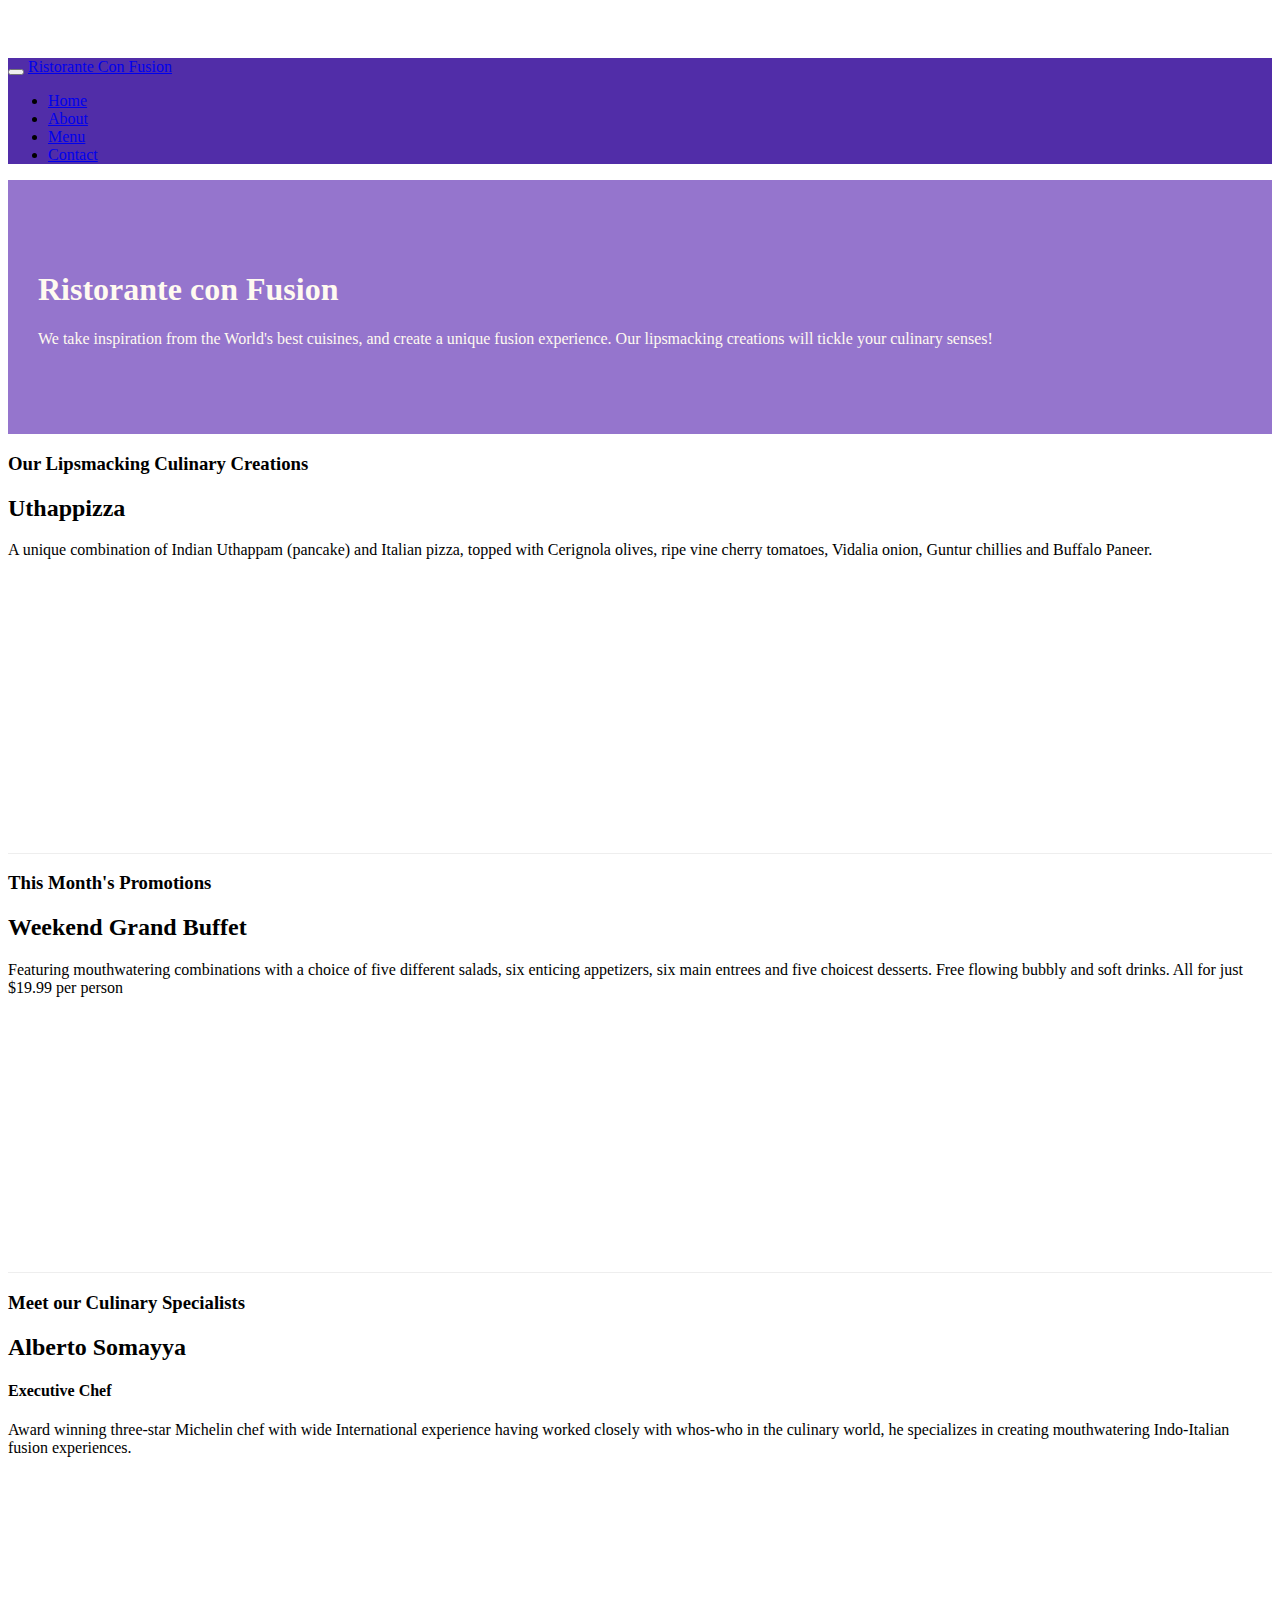
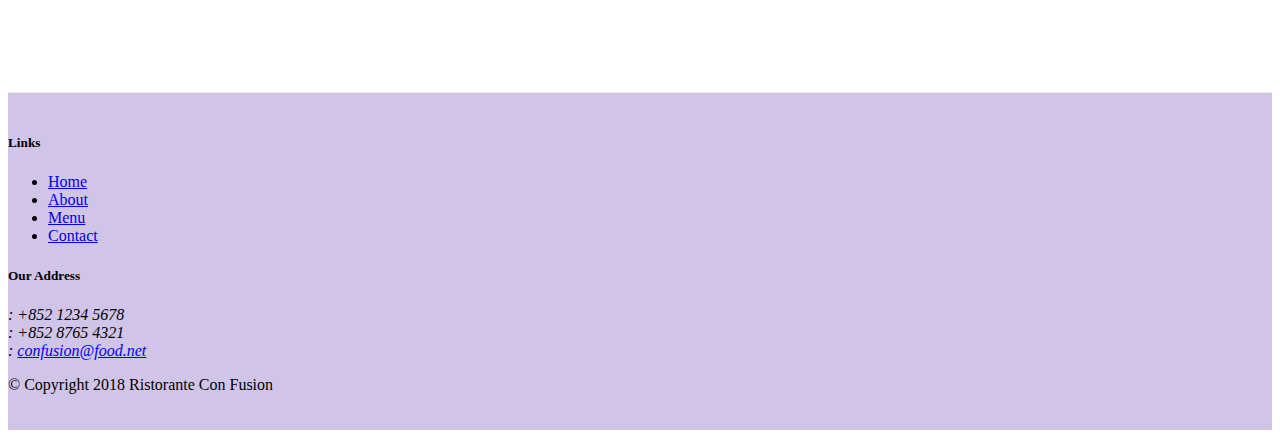
==== index.html @ 801a64b0 "Icon Fonts" ====
<!DOCTYPE html>
<html lang="en">
  <head>
    <!-- Required meta tags always come first -->
    <meta charset="utf-8" />
    <meta
      name="viewport"
      content="width=device-width, initial-scale=1, shrink-to-fit=no"
    />
    <meta http-equiv="x-ua-compatible" content="ie=edge" />

    <!-- Bootstrap CSS -->
    <link
      rel="stylesheet"
      href="node_modules/bootstrap/dist/css/bootstrap.min.css"
    />
    <link rel="stylesheet" href="css/styles.css" />
    <link
      rel="stylesheet"
      href="node_modules/font-awesome/css/font-awesome.min.css"
    />
    <link
      rel="stylesheet"
      href="node_modules/bootstrap-social/bootstrap-social.css"
    />
    <title>Ristorante Con Fusion</title>
  </head>

  <body>
    <nav class="navbar navbar-dark navbar-expand-sm fixed-top">
      <div class="container">
        <button
          class="navbar-toggler"
          type="button"
          data-toggle="collapse"
          data-target="#Navbar"
        >
          <span class="navbar-toggler-icon"></span>
        </button>
        <a class="navbar-brand" href="#">Ristorante Con Fusion</a>
        <div class="collapse navbar-collapse" id="Navbar">
          <ul class="navbar-nav mr-auto">
            <li class="nav-item active">
              <a class="nav-link" href="#">
                <span class="fa fa-home fa-lg"></span> Home
              </a>
            </li>
            <li class="nav-item">
              <a class="nav-link" href="./aboutus.html">
                <span class="fa fa-info fa-lg"></span> About
              </a>
            </li>
            <li class="nav-item">
              <a class="nav-link" href="#">
                <span class="fa fa-list fa-lg"></span> Menu
              </a>
            </li>
            <li class="nav-item">
              <a class="nav-link" href="#">
                <span class="fa fa-address-card fa-lg"></span> Contact
              </a>
            </li>
          </ul>
        </div>
      </div>
    </nav>
    <header class="jumbotron">
      <div class="container">
        <div class="row row-header">
          <div class="col-12 col-sm-6">
            <h1>Ristorante con Fusion</h1>
            <p>
              We take inspiration from the World's best cuisines, and create a
              unique fusion experience. Our lipsmacking creations will tickle
              your culinary senses!
            </p>
          </div>
          <div class="col-12 col-sm-6"></div>
        </div>
      </div>
    </header>

    <div class="container">
      <div class="row row-content align-items-center">
        <div class="col-12 col-sm-4 order-sm-last col-md-3">
          <h3>Our Lipsmacking Culinary Creations</h3>
        </div>
        <div class="col col-sm order-sm-first col-md">
          <h2>Uthappizza</h2>
          <p>
            A unique combination of Indian Uthappam (pancake) and Italian pizza,
            topped with Cerignola olives, ripe vine cherry tomatoes, Vidalia
            onion, Guntur chillies and Buffalo Paneer.
          </p>
        </div>
      </div>

      <div class="row row-content align-items-center">
        <div class="col-12 col-sm-4 col-md-3">
          <h3>This Month's Promotions</h3>
        </div>
        <div class="col col-sm col-md">
          <h2>Weekend Grand Buffet</h2>
          <p>
            Featuring mouthwatering combinations with a choice of five different
            salads, six enticing appetizers, six main entrees and five choicest
            desserts. Free flowing bubbly and soft drinks. All for just $19.99
            per person
          </p>
        </div>
      </div>

      <div class="row row-content align-items-center">
        <div class="col-12 col-sm-4 order-sm-last col-md-3">
          <h3>Meet our Culinary Specialists</h3>
        </div>
        <div class="col col-sm order-sm-first col-md">
          <h2>Alberto Somayya</h2>
          <h4>Executive Chef</h4>
          <p>
            Award winning three-star Michelin chef with wide International
            experience having worked closely with whos-who in the culinary
            world, he specializes in creating mouthwatering Indo-Italian fusion
            experiences.
          </p>
        </div>
      </div>
    </div>

    <footer class="footer">
      <div class="container">
        <div class="row">
          <div class="col-4 offset-1 col-sm-2">
            <h5>Links</h5>
            <ul class="list-unstyled">
              <li><a href="#">Home</a></li>
              <li><a href="./aboutus.html">About</a></li>
              <li><a href="#">Menu</a></li>
              <li><a href="#">Contact</a></li>
            </ul>
          </div>
          <div class="col-7 col-sm-5">
            <h5>Our Address</h5>
            <address>
              <i class="fa fa-phone fa-lg"></i>: +852 1234 5678<br />
              <i class="fa fa-fax fa-lg"></i>: +852 8765 4321<br />
              <i class="fa fa-envelope fa-lg"></i>:
              <a href="mailto:confusion@food.net">confusion@food.net</a>
            </address>
          </div>
          <div class="col-12 col-sm-4 align-self-center">
            <div class="text-center">
              <a
                class="btn btn-social-icon btn-google"
                href="http://google.com/+"
              >
                <i class="fa fa-google-plus"></i>
              </a>
              <a
                class="btn btn-social-icon btn-facebook"
                href="http://www.facebook.com/profile.php?id="
              >
                <i class="fa fa-facebook"></i>
              </a>
              <a
                class="btn btn-social-icon btn-linkedin"
                href="http://www.linkedin.com/in/"
              >
                <i class="fa fa-linkedin"></i>
              </a>
              <a
                class="btn btn-social-icon btn-twitter"
                href="http://twitter.com/"
              >
                <i class="fa fa-twitter"></i>
              </a>
              <a
                class="btn btn-social-icon btn-google"
                href="http://youtube.com/"
              >
                <i class="fa fa-youtube"></i>
              </a>
              <a class="btn btn-social-icon" href="mailto:">
                <i class="fa fa-envelope-o"></i>
              </a>
            </div>
          </div>
        </div>
        <div class="row justify-content-center">
          <div class="col-auto">
            <p>© Copyright 2018 Ristorante Con Fusion</p>
          </div>
        </div>
      </div>
    </footer>
    <!-- jQuery first, then Popper.js, then Bootstrap JS. -->
    <script src="node_modules/jquery/dist/jquery.slim.min.js"></script>
    <script src="node_modules/popper.js/dist/umd/popper.min.js"></script>
    <script src="node_modules/bootstrap/dist/js/bootstrap.min.js"></script>
  </body>
</html>
---- css/styles.css ----
.row-header {
  margin: 0px auto;
  padding: 0px auto;
}

.row-content {
  margin: 0px auto;
  padding: 0px auto;
  border-bottom: 1px ridge;
  min-height: 400px;
}

.footer {
  background-color: #d1c4e9;
  margin: 0px auto;
  padding: 20px 0px;
}

.jumbotron {
  padding: 70px 30px;
  margin: 0px auto;
  background-color: #9575cd;
  color: floralwhite;
}

.address {
  font-size: 80%;
  margin: 0px;
  color: black;
}

body {
  padding: 50px 0px 0px 0px;
  z-index: 0;
}

.navbar-dark {
  background-color: #512da8;
}
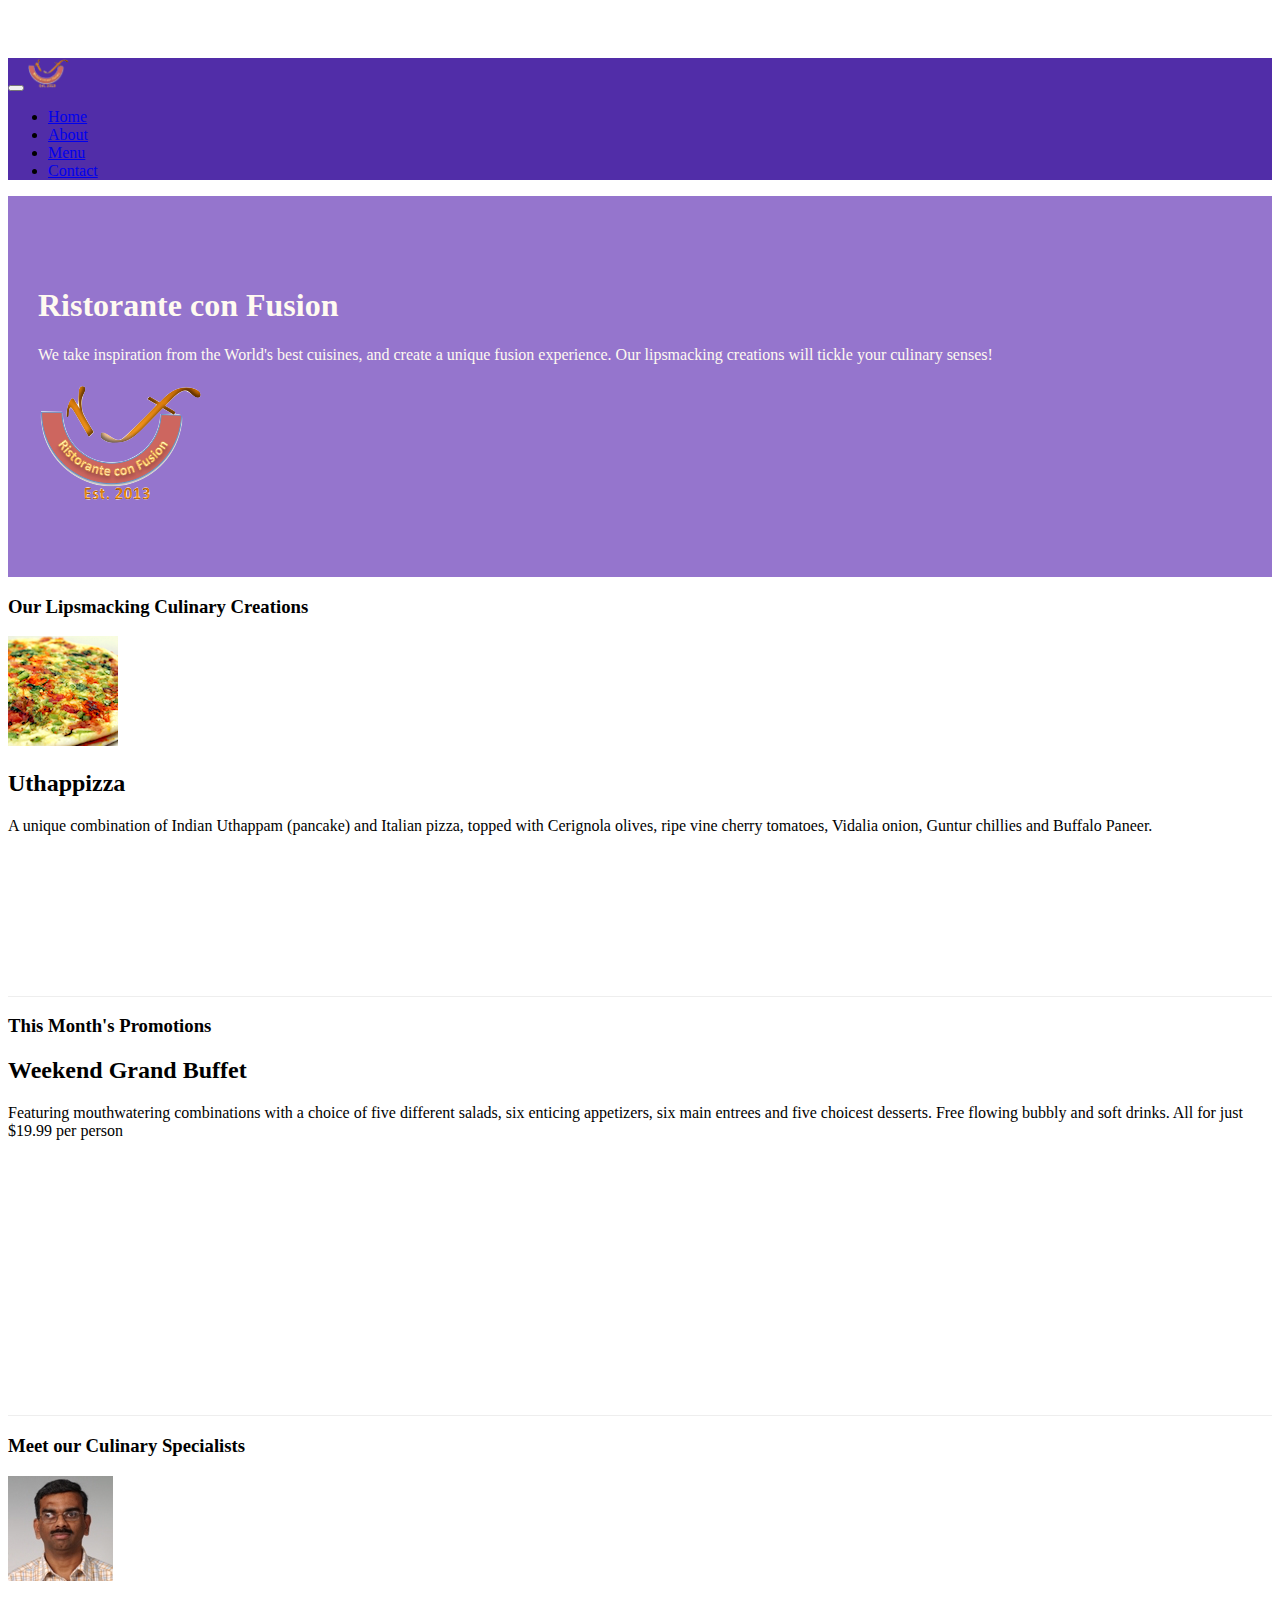
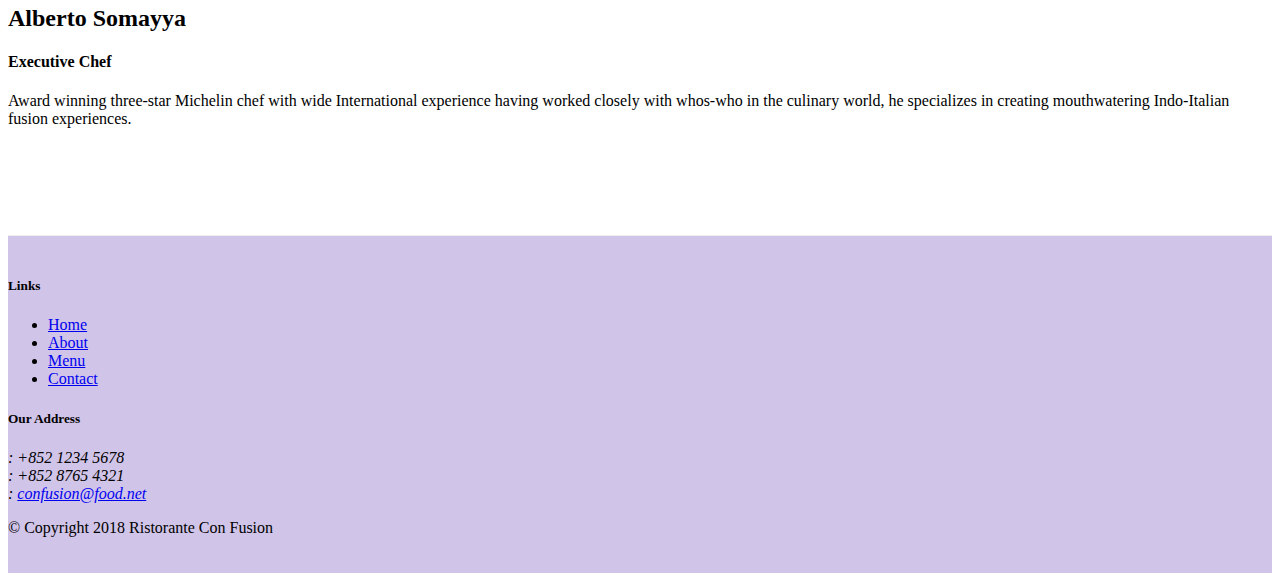
==== commit 6af816b3: "Images and Media." ====
--- a/index.html
+++ b/index.html
@@ -37,7 +37,9 @@
         >
           <span class="navbar-toggler-icon"></span>
         </button>
-        <a class="navbar-brand" href="#">Ristorante Con Fusion</a>
+        <a class="navbar-brand mr-auto" href="#">
+          <img src="img/logo.png" height="30" width="41" />
+        </a>
         <div class="collapse navbar-collapse" id="Navbar">
           <ul class="navbar-nav mr-auto">
             <li class="nav-item active">
@@ -56,7 +58,7 @@
               </a>
             </li>
             <li class="nav-item">
-              <a class="nav-link" href="#">
+              <a class="nav-link" href="./contactus.html">
                 <span class="fa fa-address-card fa-lg"></span> Contact
               </a>
             </li>
@@ -75,7 +77,9 @@
               your culinary senses!
             </p>
           </div>
-          <div class="col-12 col-sm-6"></div>
+          <div class="col-12 col-sm align-self-center">
+            <img src="img/logo.png" class="img-fluid" />
+          </div>
         </div>
       </div>
     </header>
@@ -86,12 +90,21 @@
           <h3>Our Lipsmacking Culinary Creations</h3>
         </div>
         <div class="col col-sm order-sm-first col-md">
-          <h2>Uthappizza</h2>
-          <p>
-            A unique combination of Indian Uthappam (pancake) and Italian pizza,
-            topped with Cerignola olives, ripe vine cherry tomatoes, Vidalia
-            onion, Guntur chillies and Buffalo Paneer.
-          </p>
+          <div class="media">
+            <img
+              class="d-flex mr-3 img-thumbnail align-self-center"
+              src="img/uthappizza.png"
+              alt="Uthappizza"
+            />
+            <div class="media-body">
+              <h2 class="mt-0">Uthappizza</h2>
+              <p class="d-none d-sm-block">
+                A unique combination of Indian Uthappam (pancake) and Italian
+                pizza, topped with Cerignola olives, ripe vine cherry tomatoes,
+                Vidalia onion, Guntur chillies and Buffalo Paneer.
+              </p>
+            </div>
+          </div>
         </div>
       </div>
 
@@ -115,14 +128,23 @@
           <h3>Meet our Culinary Specialists</h3>
         </div>
         <div class="col col-sm order-sm-first col-md">
-          <h2>Alberto Somayya</h2>
-          <h4>Executive Chef</h4>
-          <p>
-            Award winning three-star Michelin chef with wide International
-            experience having worked closely with whos-who in the culinary
-            world, he specializes in creating mouthwatering Indo-Italian fusion
-            experiences.
-          </p>
+          <div class="media">
+            <img
+              class="d-flex mr-3 img-thumbnail align-self-center"
+              src="img/alberto.png"
+              alt="Alberto Somayya"
+            />
+            <div class="media-body">
+              <h2 class="mt-0">Alberto Somayya</h2>
+              <h4>Executive Chef</h4>
+              <p class="d-none d-sm-block">
+                Award winning three-star Michelin chef with wide International
+                experience having worked closely with whos-who in the culinary
+                world, he specializes in creating mouthwatering Indo-Italian
+                fusion experiences.
+              </p>
+            </div>
+          </div>
         </div>
       </div>
     </div>
@@ -133,10 +155,10 @@
           <div class="col-4 offset-1 col-sm-2">
             <h5>Links</h5>
             <ul class="list-unstyled">
-              <li><a href="#">Home</a></li>
+              <li><a href="index.html">Home</a></li>
               <li><a href="./aboutus.html">About</a></li>
               <li><a href="#">Menu</a></li>
-              <li><a href="#">Contact</a></li>
+              <li><a href="./contactus.html">Contact</a></li>
             </ul>
           </div>
           <div class="col-7 col-sm-5">
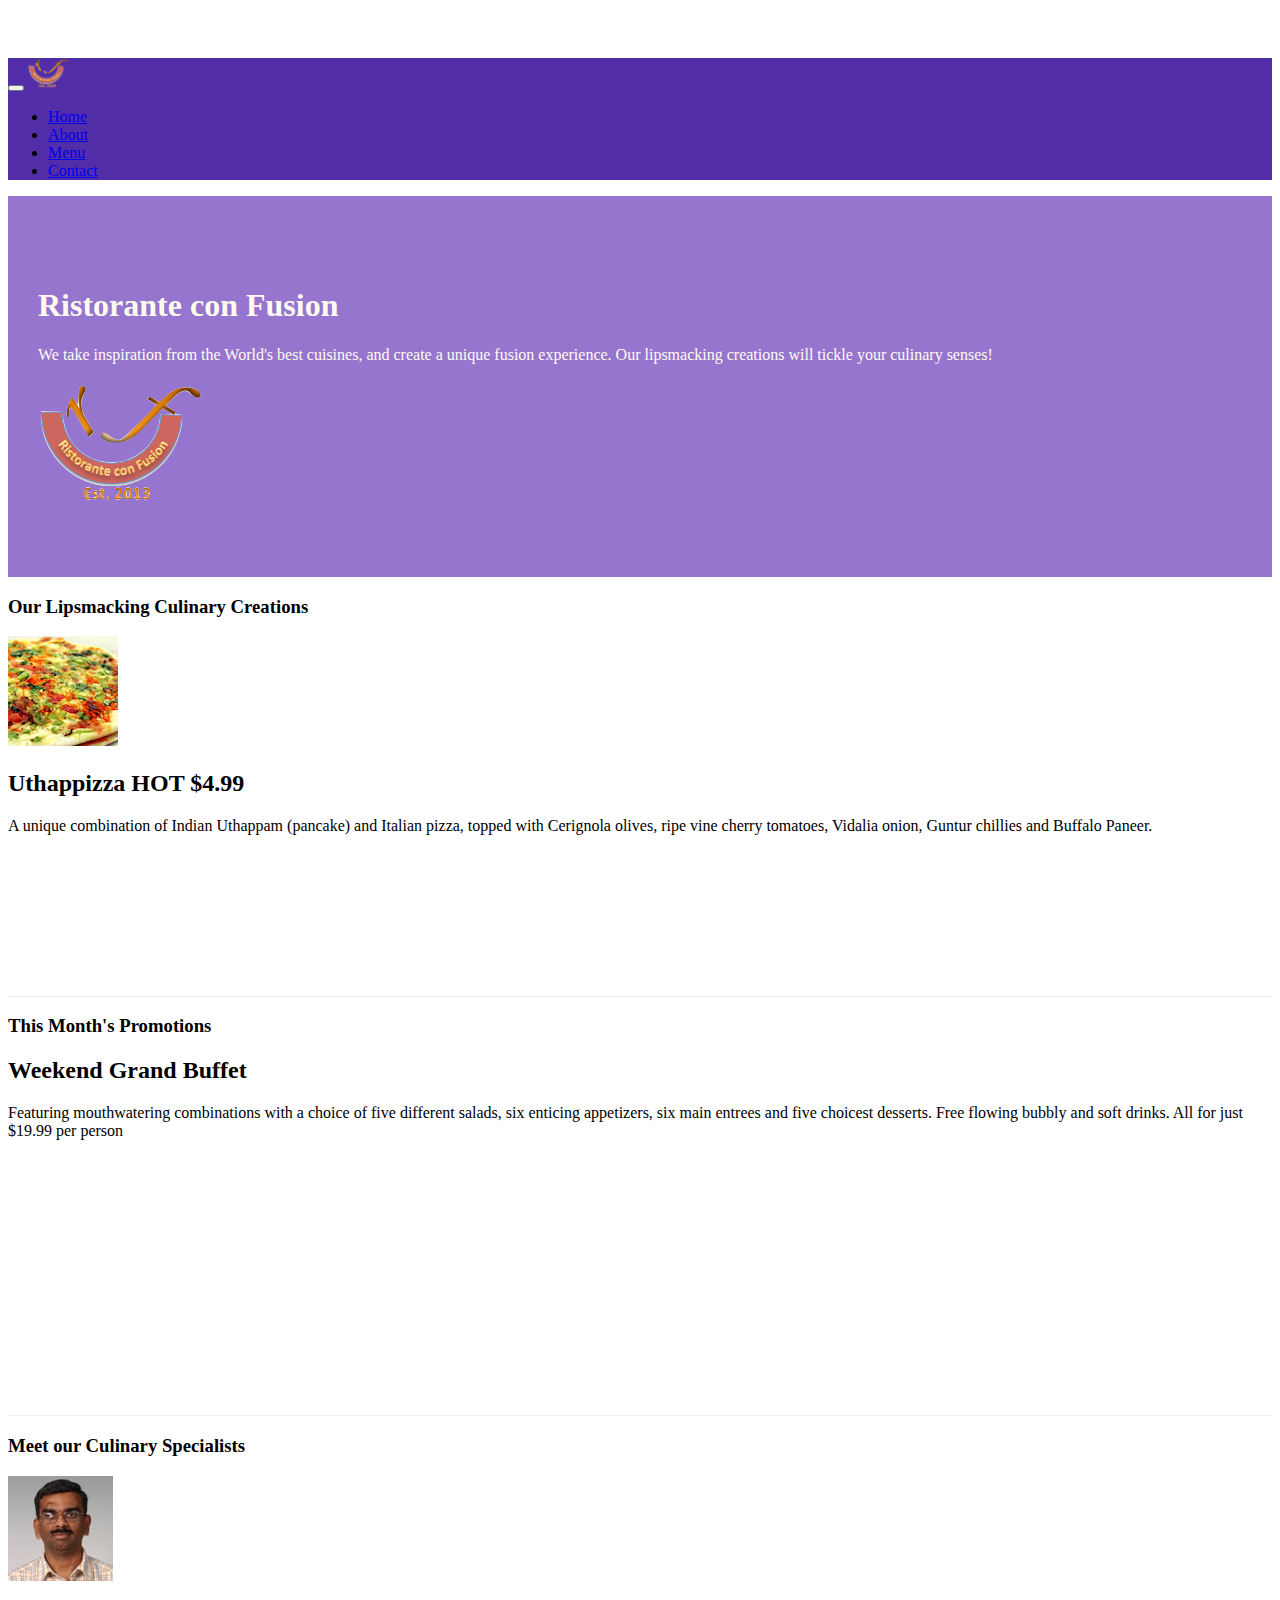
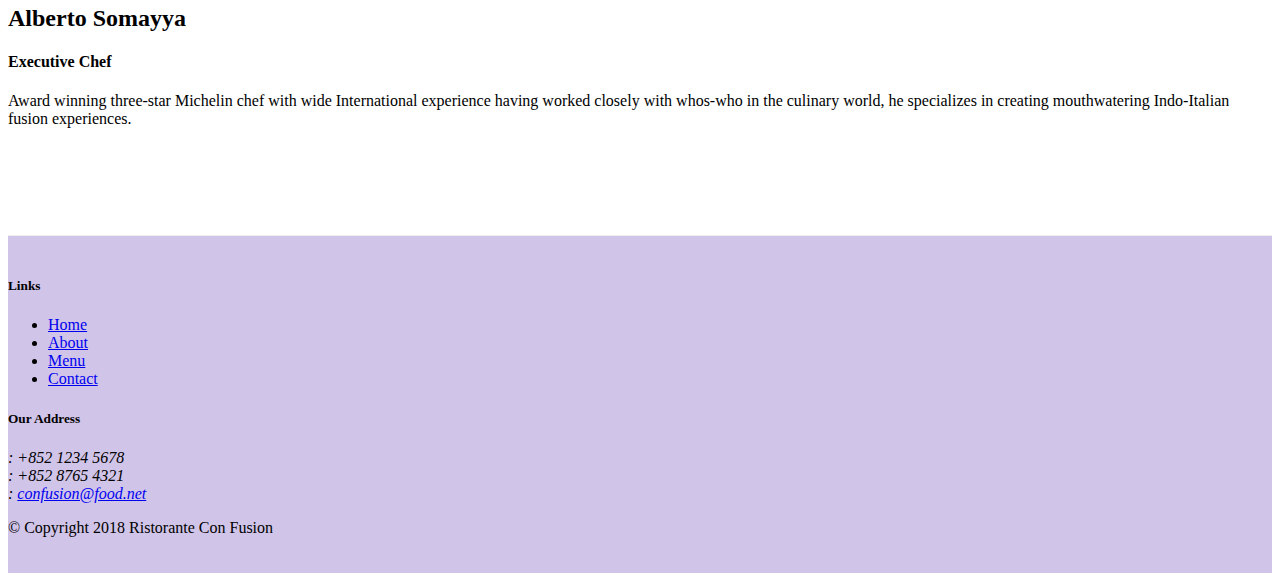
==== commit 40fdf615: "Alerting Users" ====
--- a/index.html
+++ b/index.html
@@ -97,7 +97,10 @@
               alt="Uthappizza"
             />
             <div class="media-body">
-              <h2 class="mt-0">Uthappizza</h2>
+              <h2 class="mt-0">
+                Uthappizza <span class="badge badge-danger">HOT</span>
+                <span class="badge badge-pill badge-secondary"> $4.99 </span>
+              </h2>
               <p class="d-none d-sm-block">
                 A unique combination of Indian Uthappam (pancake) and Italian
                 pizza, topped with Cerignola olives, ripe vine cherry tomatoes,
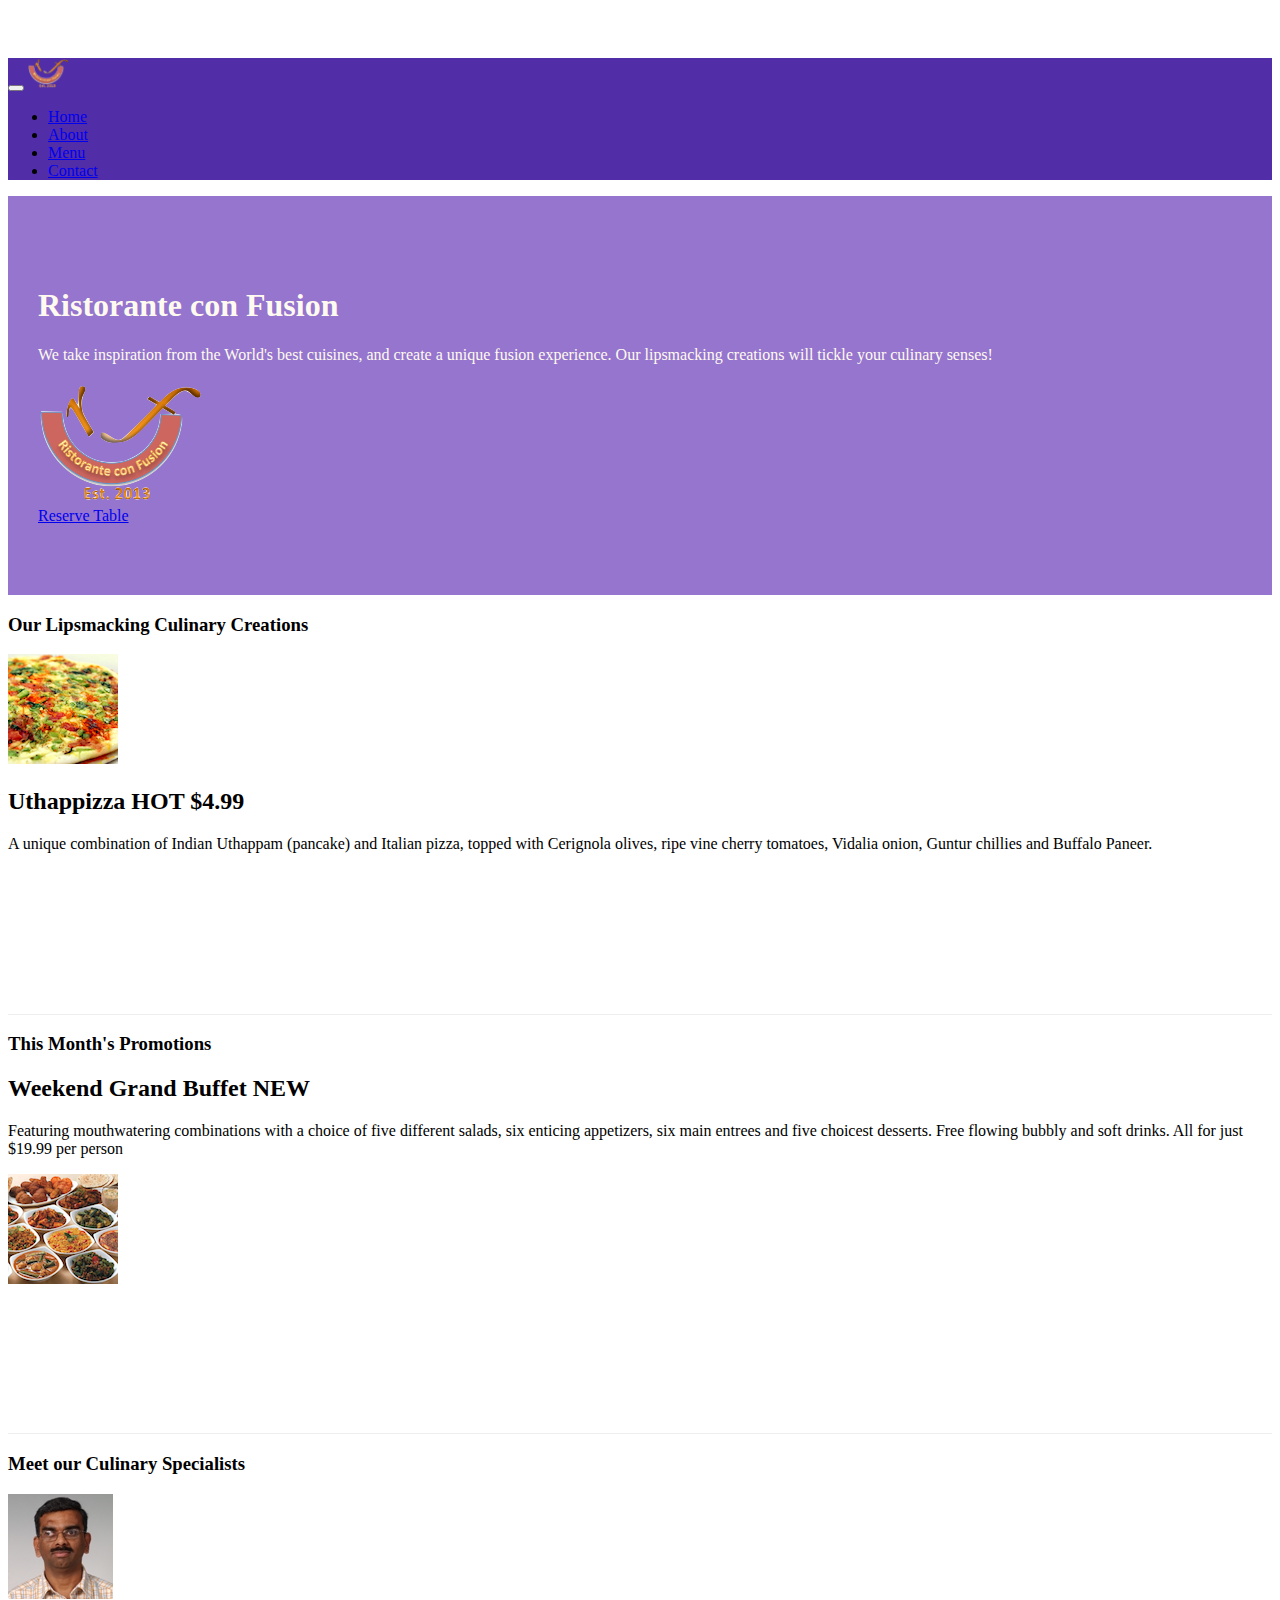
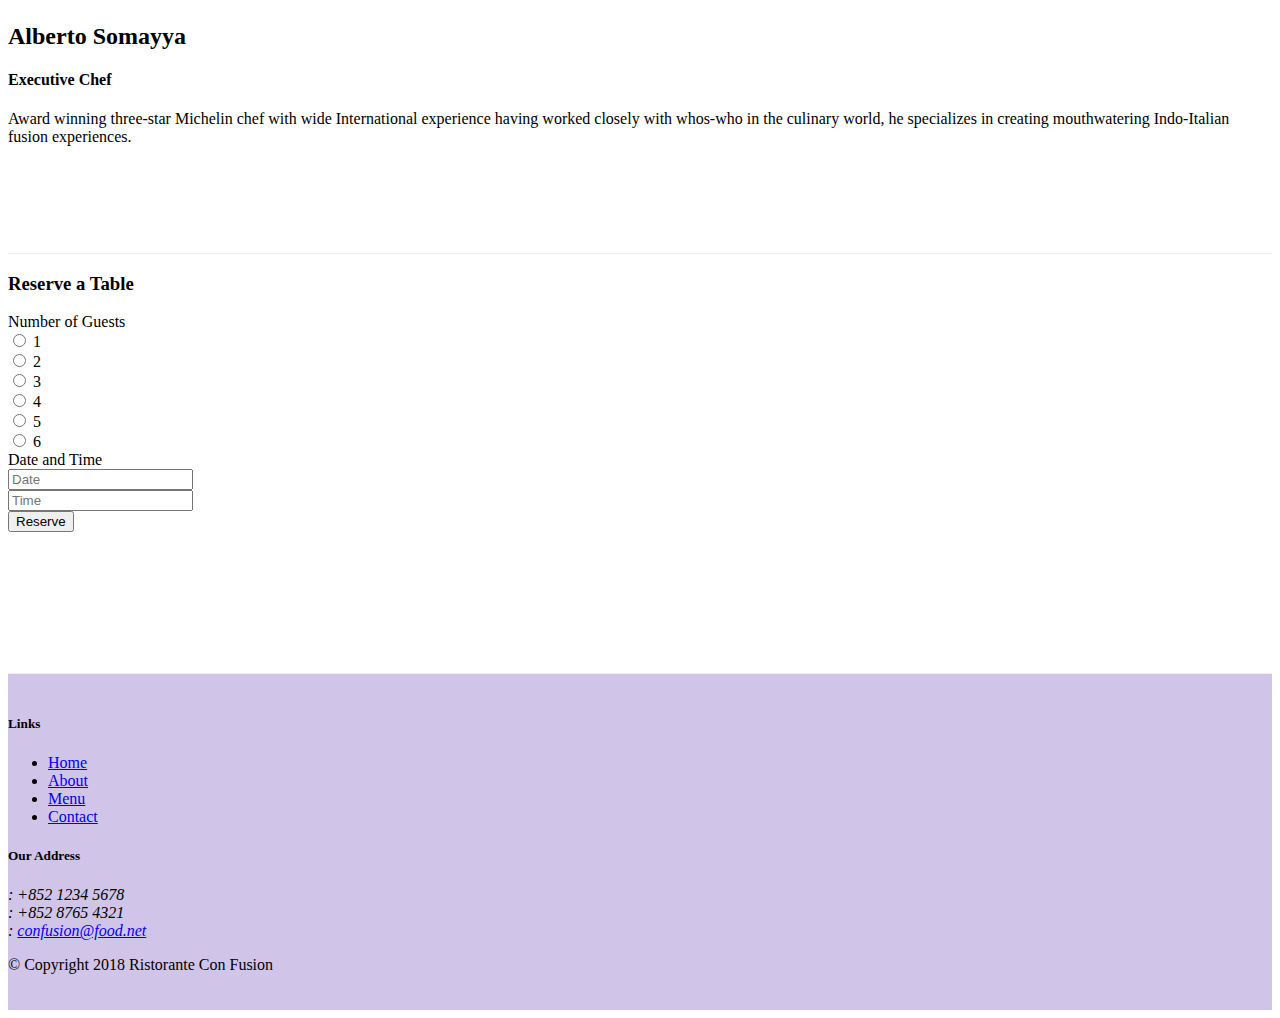
==== commit b64c2e90: "Assignment 2" ====
--- a/index.html
+++ b/index.html
@@ -77,8 +77,17 @@
               your culinary senses!
             </p>
           </div>
-          <div class="col-12 col-sm align-self-center">
+          <div class="col-12 col-sm-3 align-self-center">
             <img src="img/logo.png" class="img-fluid" />
+          </div>
+          <div class="col-12 col-sm-3 align-self-center">
+            <a
+              role="button"
+              class="btn btn-warning btn-sm btn-block"
+              href="#reserve"
+            >
+              Reserve Table
+            </a>
           </div>
         </div>
       </div>
@@ -116,13 +125,25 @@
           <h3>This Month's Promotions</h3>
         </div>
         <div class="col col-sm col-md">
-          <h2>Weekend Grand Buffet</h2>
-          <p>
-            Featuring mouthwatering combinations with a choice of five different
-            salads, six enticing appetizers, six main entrees and five choicest
-            desserts. Free flowing bubbly and soft drinks. All for just $19.99
-            per person
-          </p>
+          <div class="media">
+            <div class="media-body">
+              <h2 class="mt-0">
+                Weekend Grand Buffet
+                <span class="badge badge-danger">NEW</span>
+              </h2>
+              <p class="d-none d-sm-block">
+                Featuring mouthwatering combinations with a choice of five
+                different salads, six enticing appetizers, six main entrees and
+                five choicest desserts. Free flowing bubbly and soft drinks. All
+                for just $19.99 per person
+              </p>
+            </div>
+            <img
+              class="d-flex ml-3 img-thumbnail align-self-center"
+              src="img/buffet.png"
+              alt="buffet"
+            />
+          </div>
         </div>
       </div>
 
@@ -150,6 +171,126 @@
           </div>
         </div>
       </div>
+      <div id="reserve" class="row row-content">
+        <div class="col-12 col-sm-8 offset-sm-2 mt-3">
+          <div class="card">
+            <h3 class="card-header bg-warning text-white">Reserve a Table</h3>
+            <div class="card-body">
+              <form>
+                <div class="form-group row">
+                  <label for="Guests" class="col-12 col-md-2 col-form-label">
+                    Number of Guests
+                  </label>
+                  <div class="col-12 col-md-10">
+                    <div class="form-check form-check-inline">
+                      <input
+                        class="form-check-input"
+                        type="radio"
+                        name="inlineRadioOptions"
+                        id="inlineRadio1"
+                        value="option1"
+                      />
+                      <label class="form-check-label" for="inlineRadio1"
+                        >1</label
+                      >
+                    </div>
+                    <div class="form-check form-check-inline">
+                      <input
+                        class="form-check-input"
+                        type="radio"
+                        name="inlineRadioOptions"
+                        id="inlineRadio2"
+                        value="option2"
+                      />
+                      <label class="form-check-label" for="inlineRadio2"
+                        >2</label
+                      >
+                    </div>
+                    <div class="form-check form-check-inline">
+                      <input
+                        class="form-check-input"
+                        type="radio"
+                        name="inlineRadioOptions"
+                        id="inlineRadio3"
+                        value="option3"
+                      />
+                      <label class="form-check-label" for="inlineRadio3">
+                        3
+                      </label>
+                    </div>
+                    <div class="form-check form-check-inline">
+                      <input
+                        class="form-check-input"
+                        type="radio"
+                        name="inlineRadioOptions"
+                        id="inlineRadio4"
+                        value="option4"
+                      />
+                      <label class="form-check-label" for="inlineRadio3">
+                        4
+                      </label>
+                    </div>
+                    <div class="form-check form-check-inline">
+                      <input
+                        class="form-check-input"
+                        type="radio"
+                        name="inlineRadioOptions"
+                        id="inlineRadio5"
+                        value="option5"
+                      />
+                      <label class="form-check-label" for="inlineRadio3">
+                        5
+                      </label>
+                    </div>
+                    <div class="form-check form-check-inline">
+                      <input
+                        class="form-check-input"
+                        type="radio"
+                        name="inlineRadioOptions"
+                        id="inlineRadio6"
+                        value="option6"
+                      />
+                      <label class="form-check-label" for="inlineRadio3">
+                        6
+                      </label>
+                    </div>
+                  </div>
+                </div>
+                <div class="form-group row">
+                  <label for="Date" class="col-12 col-md-2 col-form-label">
+                    Date and Time
+                  </label>
+                  <div class="col-12 col-md-5">
+                    <input
+                      type="text"
+                      class="form-control"
+                      id="date"
+                      name="date"
+                      placeholder="Date"
+                    />
+                  </div>
+                  <div class="col-12 col-md-5">
+                    <input
+                      type="text"
+                      class="form-control"
+                      id="time"
+                      name="time"
+                      placeholder="Time"
+                    />
+                  </div>
+                </div>
+                <div class="form-group row">
+                  <div class="offset-md-2 col-md-10">
+                    <button type="submit" class="btn btn-primary">
+                      Reserve
+                    </button>
+                  </div>
+                </div>
+              </form>
+            </div>
+          </div>
+        </div>
+      </div>
     </div>
 
     <footer class="footer">
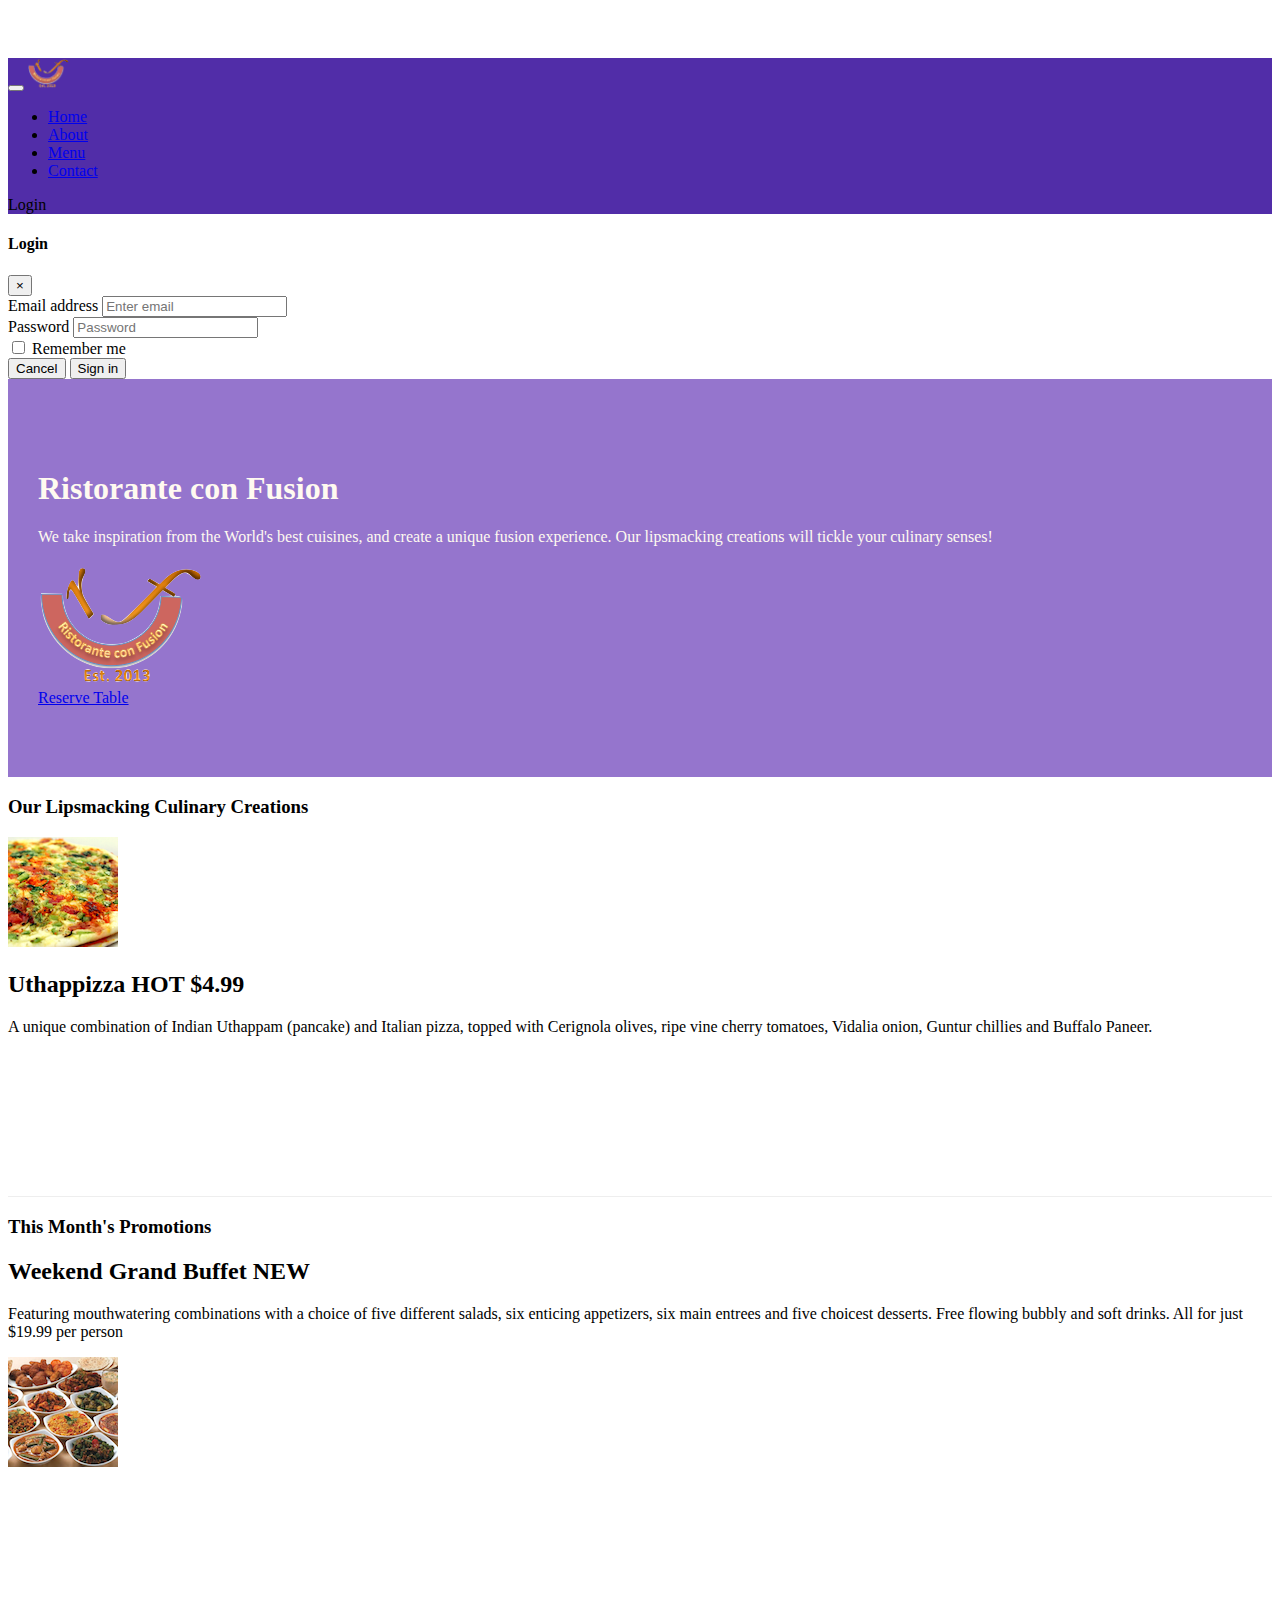
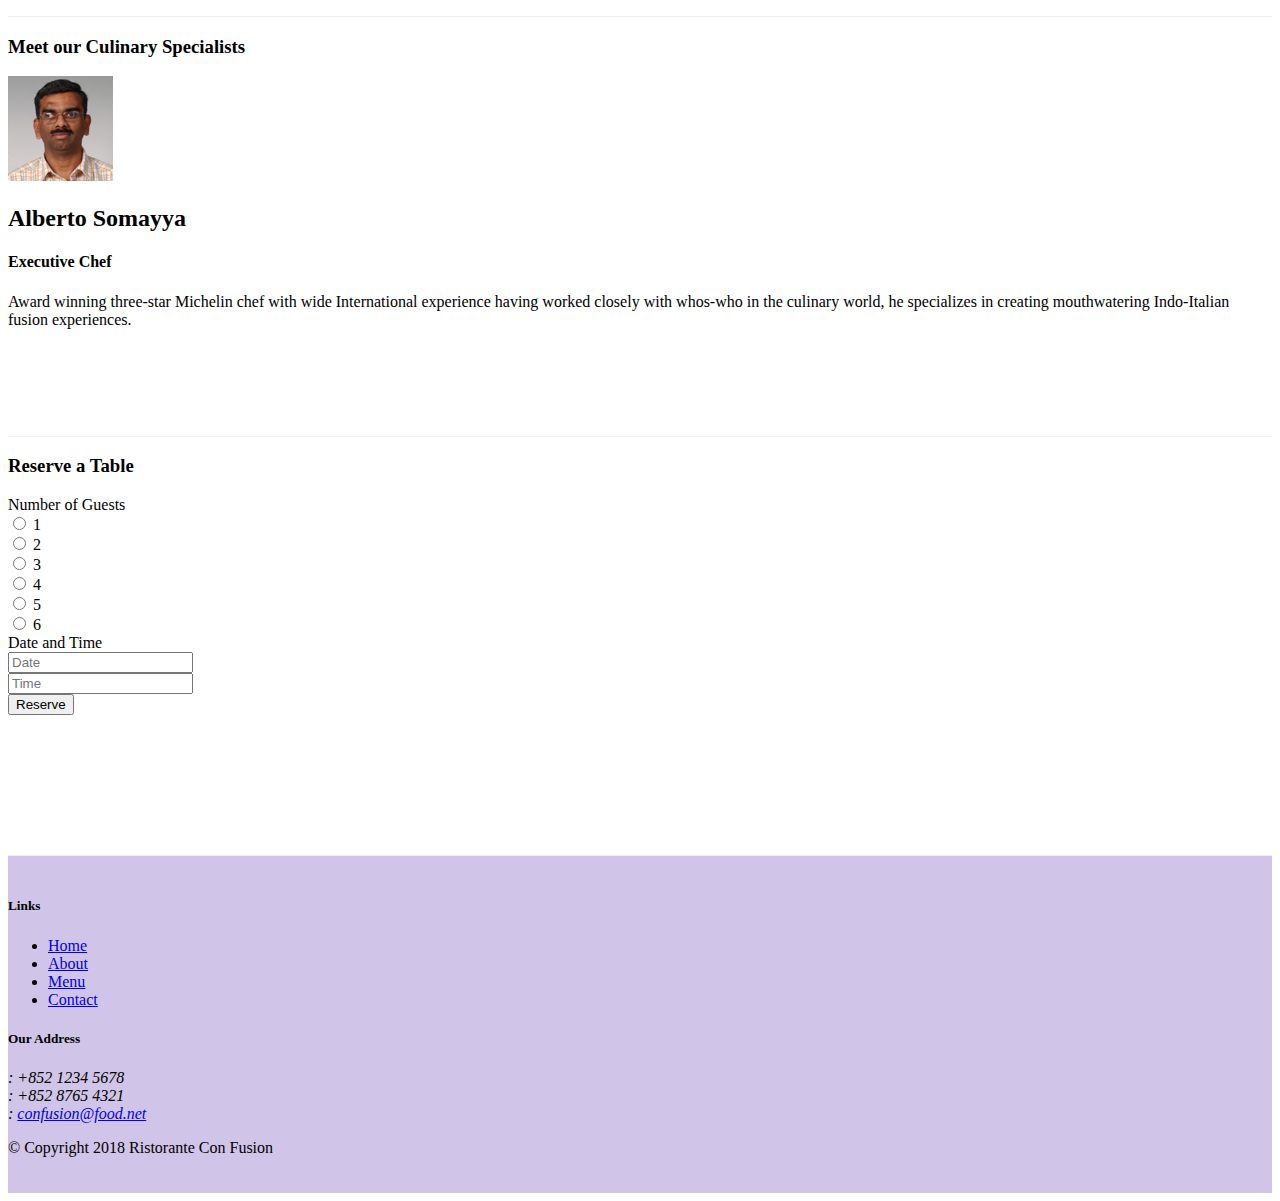
==== commit 5c77c740: "Tooltip and Modal" ====
--- a/index.html
+++ b/index.html
@@ -63,9 +63,73 @@
               </a>
             </li>
           </ul>
+          <span class="navbar-text">
+            <a data-toggle="modal" data-target="#loginModal">
+              <span class="fa fa-sign-in"></span> Login
+            </a>
+          </span>
         </div>
       </div>
     </nav>
+    <div id="loginModal" class="modal fade" role="dialog">
+      <div class="modal-dialog modal-lg" role="content">
+        <!-- Modal content-->
+        <div class="modal-content">
+          <div class="modal-header">
+            <h4 class="modal-title">Login</h4>
+            <button type="button" class="close" data-dismiss="modal">
+              &times;
+            </button>
+          </div>
+          <div class="modal-body">
+            <form>
+              <div class="form-row">
+                <div class="form-group col-sm-4">
+                  <label class="sr-only" for="exampleInputEmail3">
+                    Email address
+                  </label>
+                  <input
+                    type="email"
+                    class="form-control form-control-sm mr-1"
+                    id="exampleInputEmail3"
+                    placeholder="Enter email"
+                  />
+                </div>
+                <div class="form-group col-sm-4">
+                  <label class="sr-only" for="exampleInputPassword3">
+                    Password
+                  </label>
+                  <input
+                    type="password"
+                    class="form-control form-control-sm mr-1"
+                    id="exampleInputPassword3"
+                    placeholder="Password"
+                  />
+                </div>
+                <div class="col-sm-auto">
+                  <div class="form-check">
+                    <input class="form-check-input" type="checkbox" />
+                    <label class="form-check-label"> Remember me </label>
+                  </div>
+                </div>
+              </div>
+              <div class="form-row">
+                <button
+                  type="button"
+                  class="btn btn-secondary btn-sm ml-auto"
+                  data-dismiss="modal"
+                >
+                  Cancel
+                </button>
+                <button type="submit" class="btn btn-primary btn-sm ml-1">
+                  Sign in
+                </button>
+              </div>
+            </form>
+          </div>
+        </div>
+      </div>
+    </div>
     <header class="jumbotron">
       <div class="container">
         <div class="row row-header">
@@ -83,11 +147,14 @@
           <div class="col-12 col-sm-3 align-self-center">
             <a
               role="button"
-              class="btn btn-warning btn-sm btn-block"
-              href="#reserve"
+              class="btn btn-block nav-link btn-warning"
+              data-toggle="tooltip"
+              data-html="true"
+              title="Or Call us at  <br><strong>+852 12345678</strong>"
+              data-placement="bottom"
+              href="#reserveform"
+              >Reserve Table</a
             >
-              Reserve Table
-            </a>
           </div>
         </div>
       </div>
@@ -363,5 +430,10 @@
     <script src="node_modules/jquery/dist/jquery.slim.min.js"></script>
     <script src="node_modules/popper.js/dist/umd/popper.min.js"></script>
     <script src="node_modules/bootstrap/dist/js/bootstrap.min.js"></script>
+    <script>
+      $(document).ready(function () {
+        $('[data-toggle="tooltip"]').tooltip();
+      });
+    </script>
   </body>
 </html>
--- a/css/styles.css
+++ b/css/styles.css
@@ -37,3 +37,10 @@
 .navbar-dark {
   background-color: #512da8;
 }
+
+.tab-content {
+  border-left: 1px solid #ddd;
+  border-right: 1px solid #ddd;
+  border-bottom: 1px solid #ddd;
+  padding: 10px;
+}
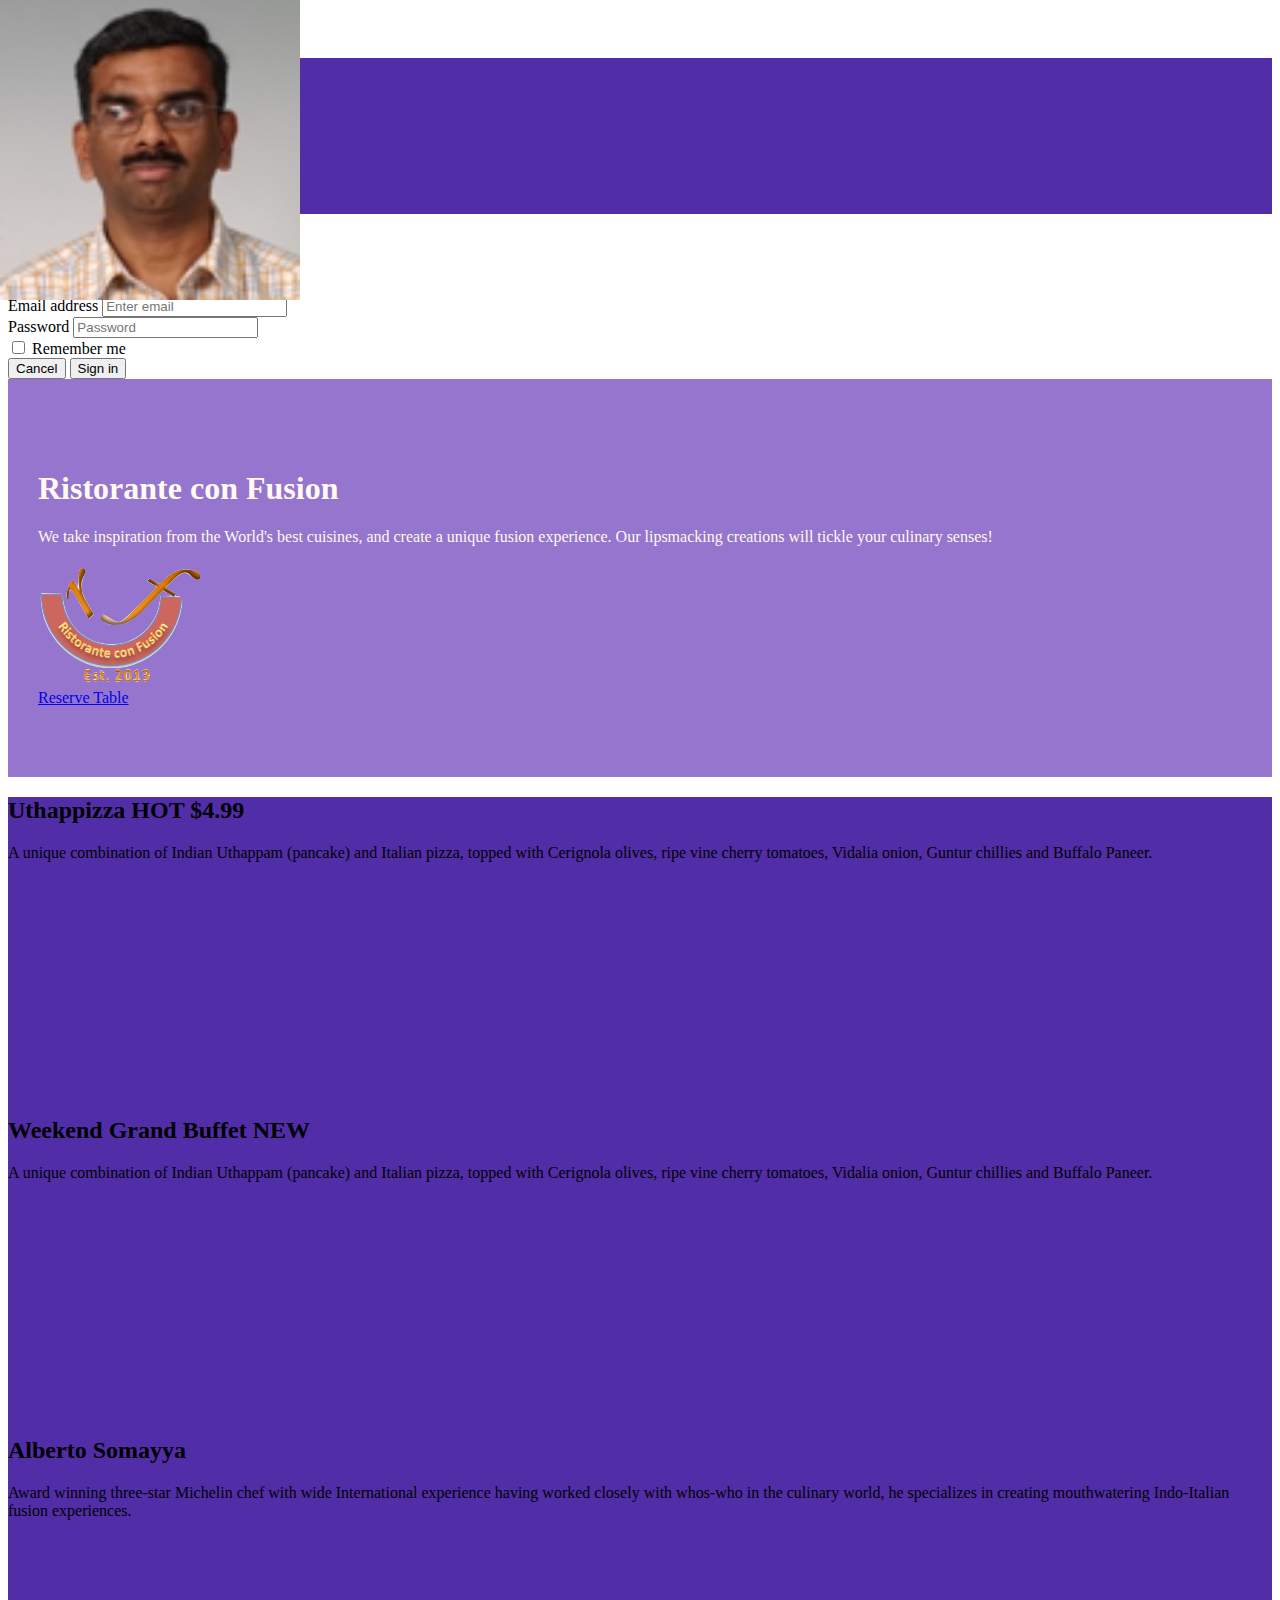
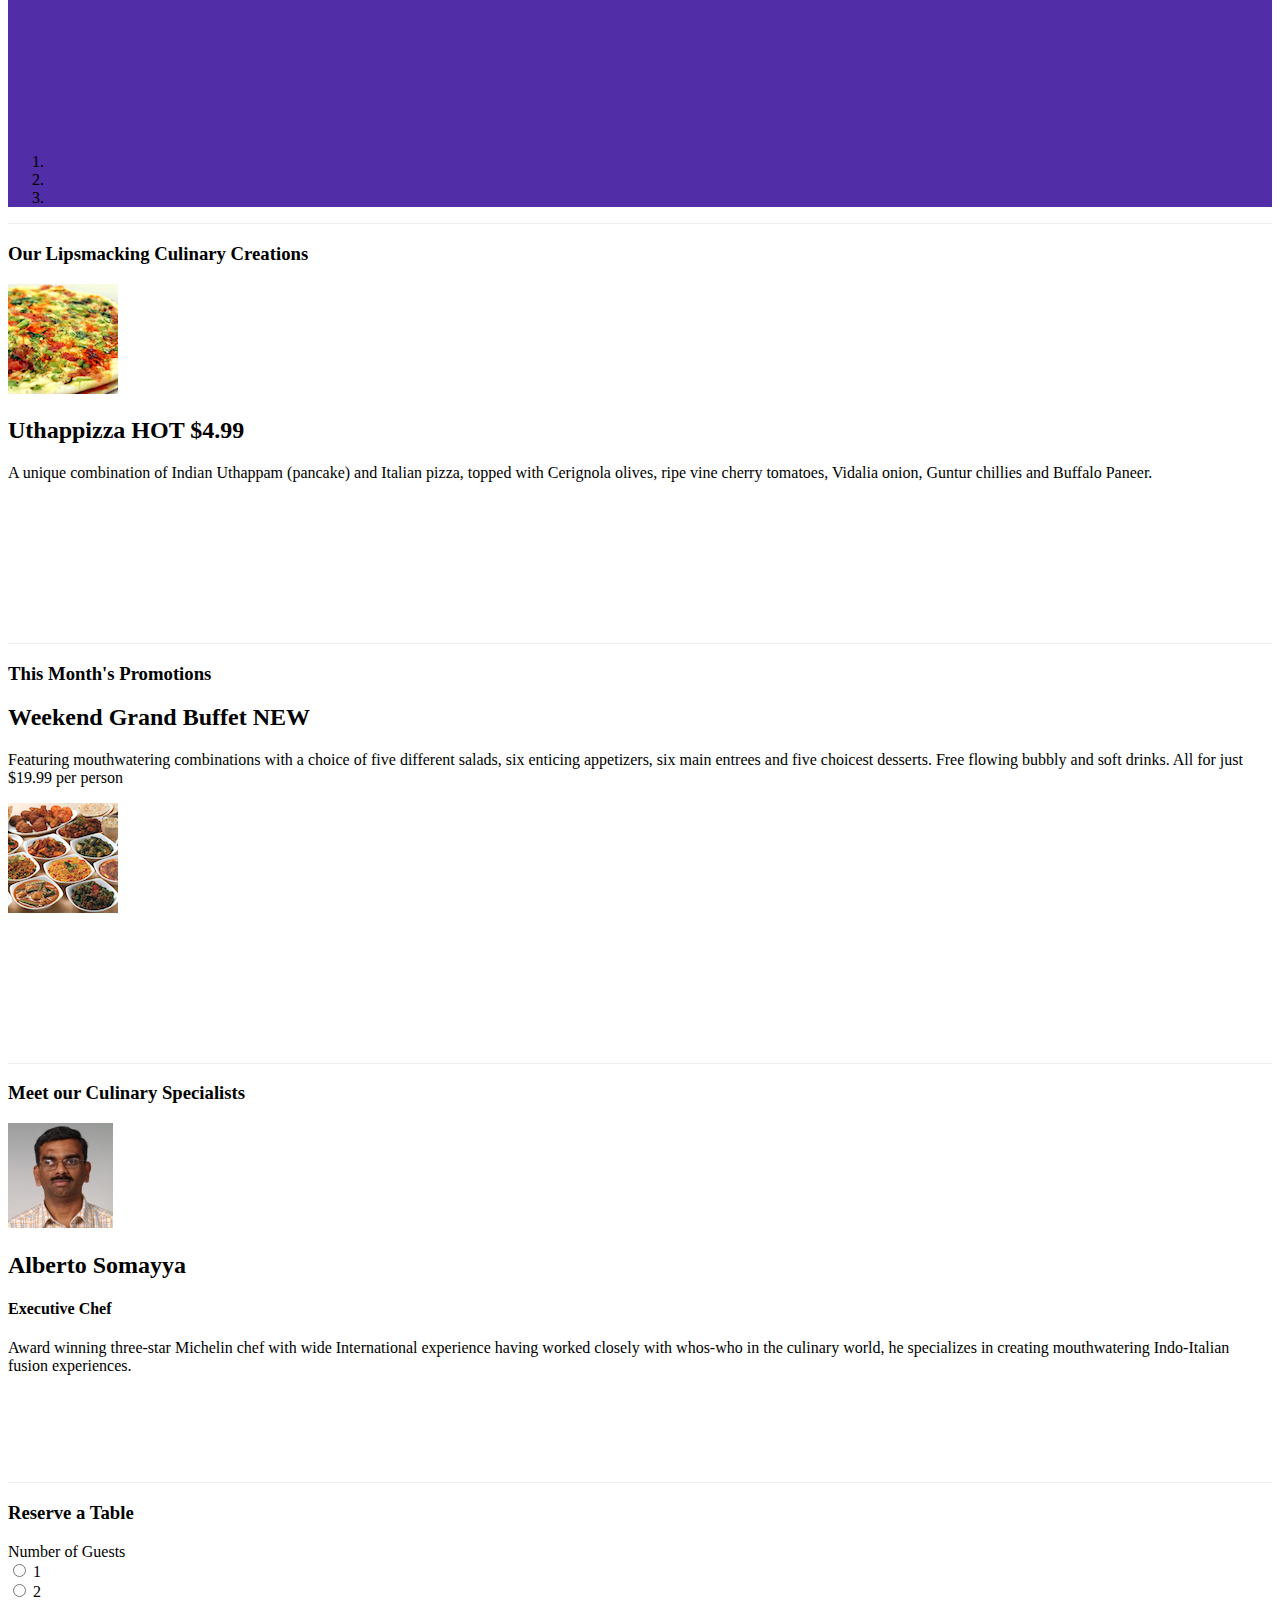
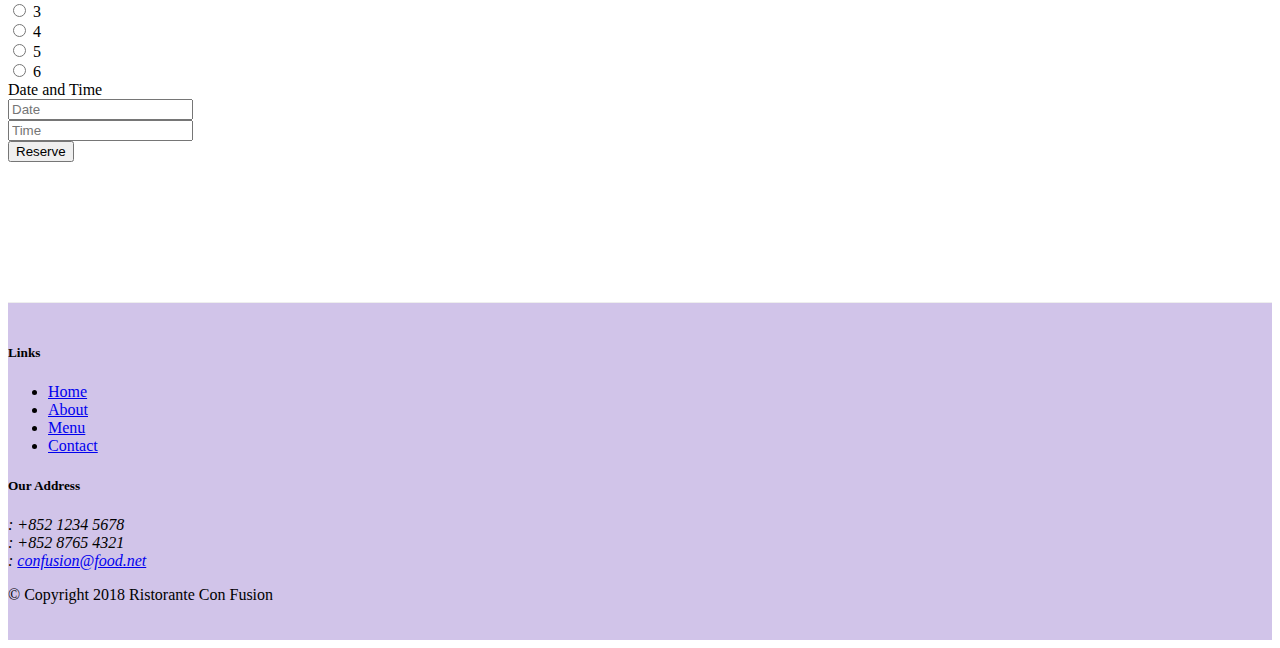
==== commit 2f3deec5: "Carousel" ====
--- a/index.html
+++ b/index.html
@@ -161,6 +161,93 @@
     </header>
 
     <div class="container">
+      <div class="row row-content mt-5">
+        <div class="col">
+          <div id="mycarousel" class="carousel slide" data-ride="carousel">
+            <div class="carousel-inner" role="listbox">
+              <div class="carousel-item active">
+                <img
+                  class="d-block img-fluid"
+                  src="img/uthappizza.png"
+                  alt="Uthappizza"
+                />
+                <div class="carousel-caption d-none d-md-block">
+                  <h2>
+                    Uthappizza <span class="badge badge-danger">HOT</span>
+                    <span class="badge badge-pill badge-default">$4.99</span>
+                  </h2>
+                  <p class="d-none d-sm-block">
+                    A unique combination of Indian Uthappam (pancake) and
+                    Italian pizza, topped with Cerignola olives, ripe vine
+                    cherry tomatoes, Vidalia onion, Guntur chillies and Buffalo
+                    Paneer.
+                  </p>
+                </div>
+              </div>
+              <div class="carousel-item">
+                <img
+                  class="d-block img-fluid"
+                  src="img/buffet.png"
+                  alt="buffet"
+                />
+                <div class="carousel-caption d-none d-md-block">
+                  <h2>
+                    Weekend Grand Buffet
+                    <span class="badge badge-danger">NEW</span>
+                  </h2>
+                  <p class="d-none d-sm-block">
+                    A unique combination of Indian Uthappam (pancake) and
+                    Italian pizza, topped with Cerignola olives, ripe vine
+                    cherry tomatoes, Vidalia onion, Guntur chillies and Buffalo
+                    Paneer.
+                  </p>
+                </div>
+              </div>
+              <div class="carousel-item">
+                <img
+                  class="d-block img-fluid"
+                  src="img/alberto.png"
+                  alt="Alberto Somayya"
+                />
+                <div class="carousel-caption d-none d-md-block">
+                  <h2>Alberto Somayya</h2>
+                  <p class="d-none d-sm-block">
+                    Award winning three-star Michelin chef with wide
+                    International experience having worked closely with whos-who
+                    in the culinary world, he specializes in creating
+                    mouthwatering Indo-Italian fusion experiences.
+                  </p>
+                </div>
+              </div>
+              <ol class="carousel-indicators">
+                <li
+                  data-target="#mycarousel"
+                  data-slide-to="0"
+                  class="active"
+                ></li>
+                <li data-target="#mycarousel" data-slide-to="1"></li>
+                <li data-target="#mycarousel" data-slide-to="2"></li>
+              </ol>
+              <a
+                class="carousel-control-prev"
+                href="#mycarousel"
+                role="button"
+                data-slide="prev"
+              >
+                <span class="carousel-control-prev-icon"></span>
+              </a>
+              <a
+                class="carousel-control-next"
+                href="#mycarousel"
+                role="button"
+                data-slide="next"
+              >
+                <span class="carousel-control-next-icon"></span>
+              </a>
+            </div>
+          </div>
+        </div>
+      </div>
       <div class="row row-content align-items-center">
         <div class="col-12 col-sm-4 order-sm-last col-md-3">
           <h3>Our Lipsmacking Culinary Creations</h3>
--- a/css/styles.css
+++ b/css/styles.css
@@ -44,3 +44,17 @@
   border-bottom: 1px solid #ddd;
   padding: 10px;
 }
+.carousel {
+  background: #512da8;
+}
+
+.carousel-item {
+  height: 300px;
+}
+
+.carousel-item img {
+  position: absolute;
+  top: 0;
+  left: 0;
+  min-height: 300px;
+}
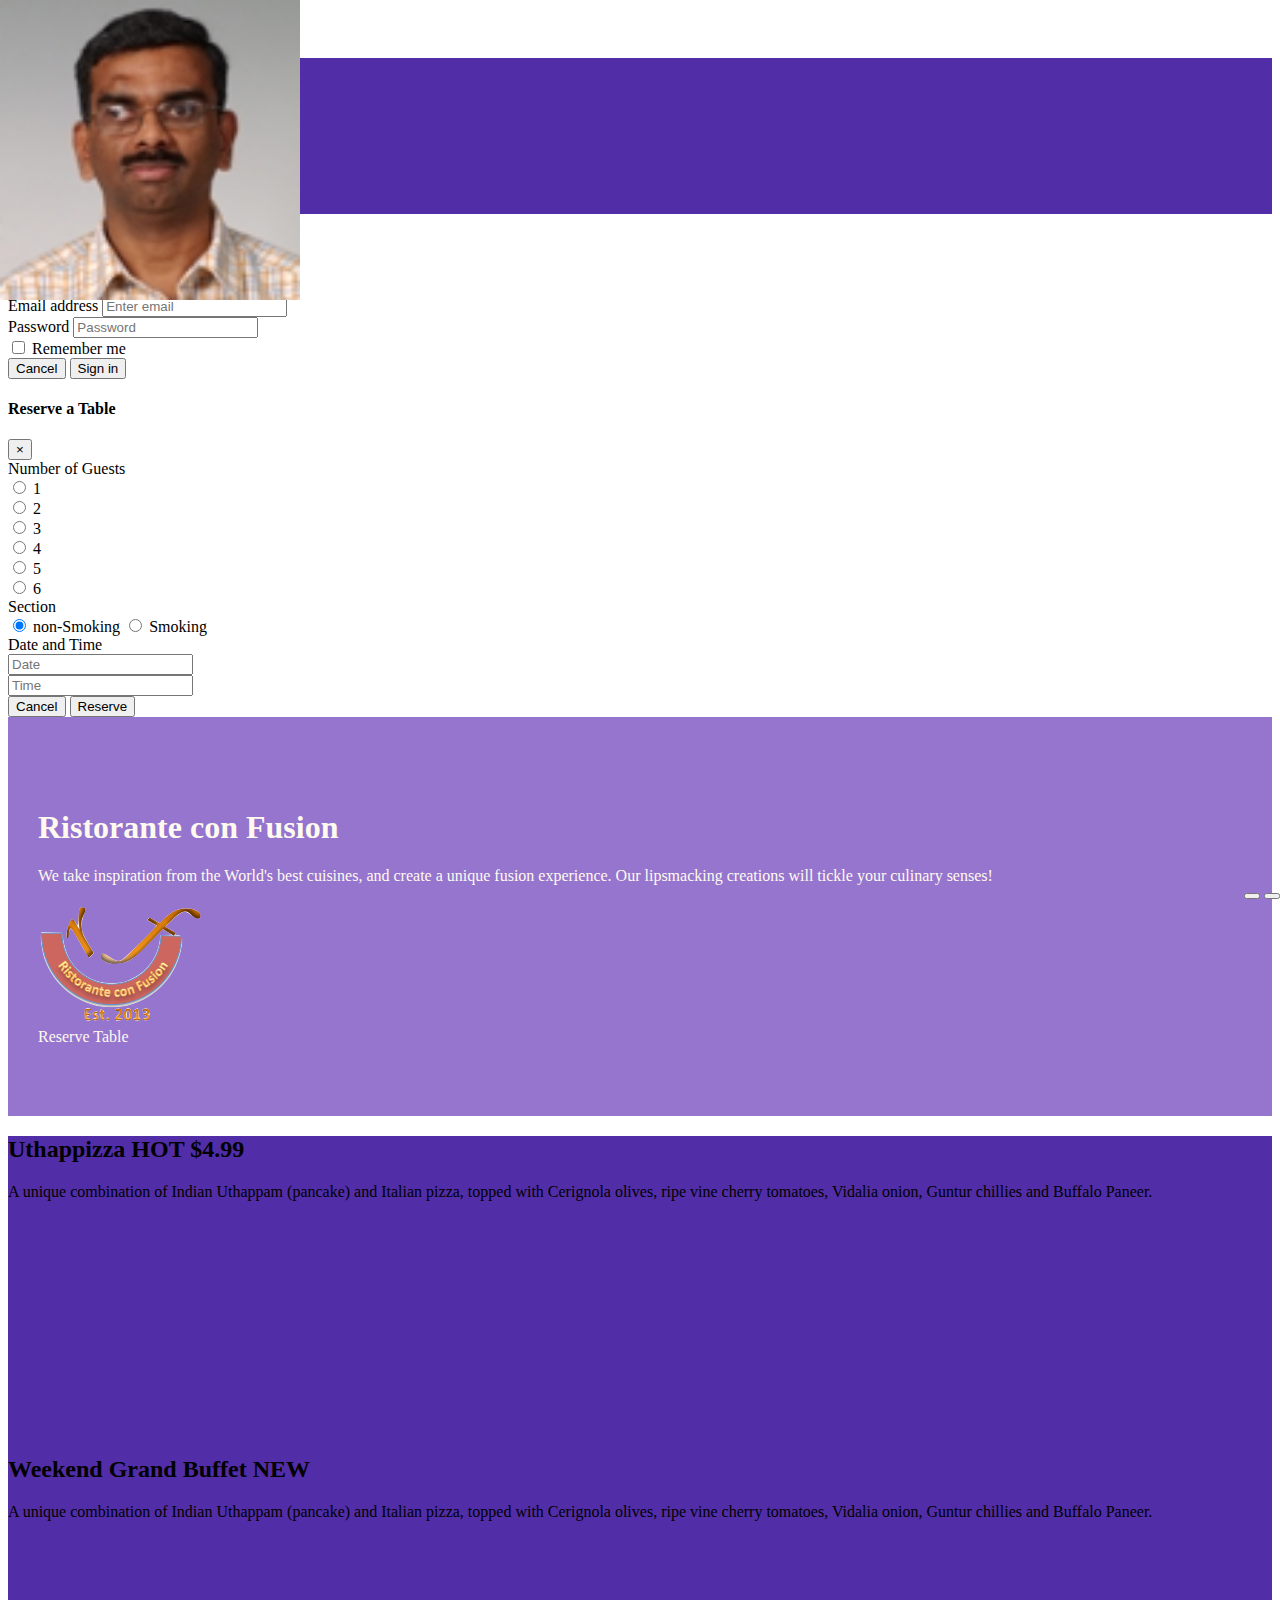
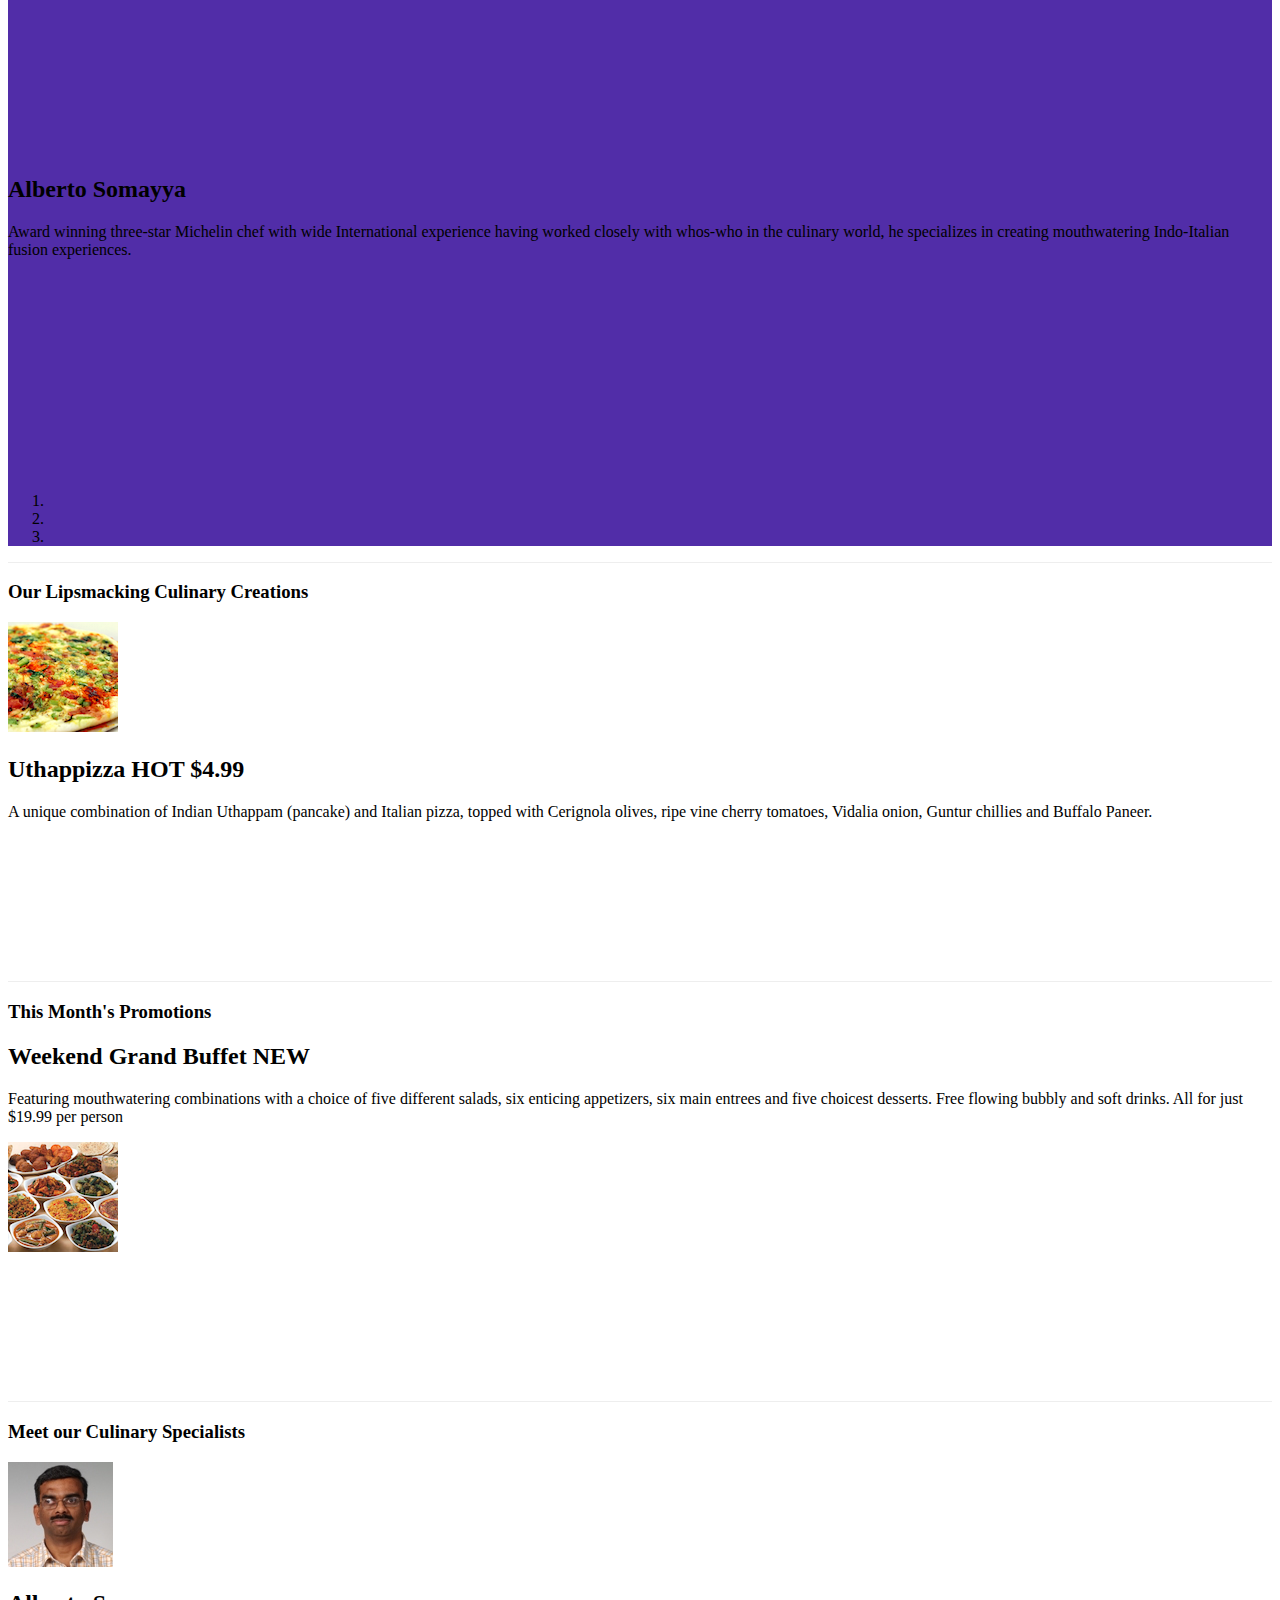
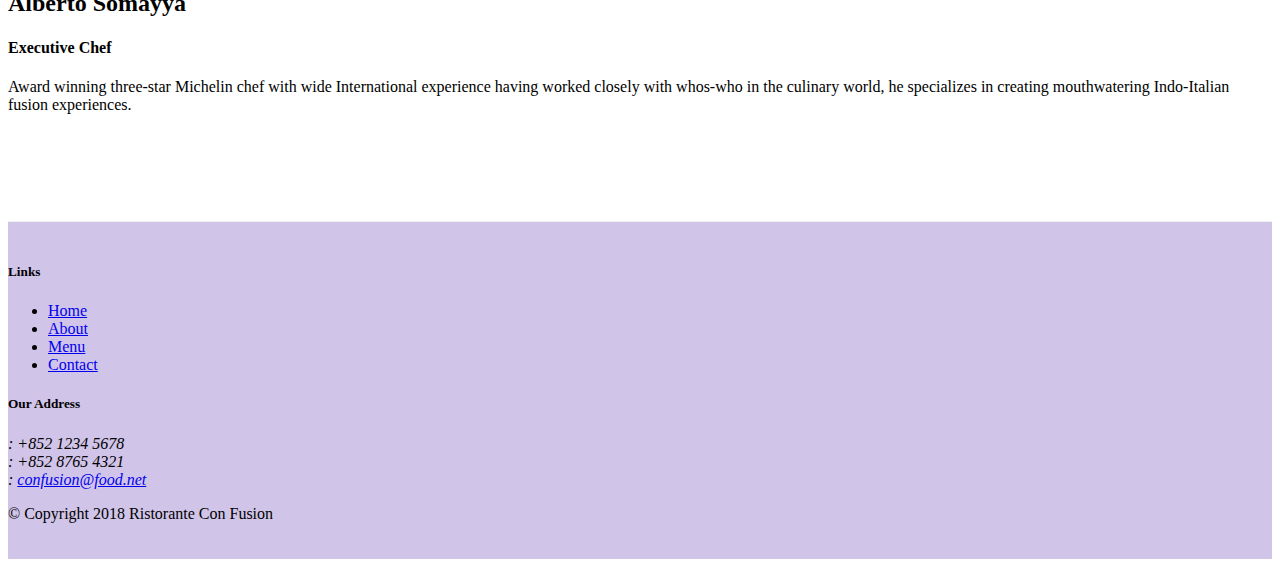
==== commit 86fc29c9: "jquery carrousel" ====
--- a/index.html
+++ b/index.html
@@ -130,6 +130,162 @@
         </div>
       </div>
     </div>
+    <!-- Modal Reserve Form-->
+    <div id="reserveModal" class="modal fade" role="dialog">
+      <div class="modal-dialog modal-lg" role="content">
+        <div class="modal-content">
+          <div class="modal-header">
+            <h4 class="modal-title">Reserve a Table</h4>
+            <button type="button" class="close" data-dismiss="modal">
+              &times;
+            </button>
+          </div>
+          <div class="modal-body">
+            <form>
+              <div class="form-group row">
+                <label for="Guests" class="col-12 col-md-2 col-form-label">
+                  Number of Guests
+                </label>
+                <div class="col-12 col-md-10">
+                  <div class="form-check form-check-inline">
+                    <input
+                      class="form-check-input"
+                      type="radio"
+                      name="inlineRadioOptions"
+                      id="inlineRadio1"
+                      value="option1"
+                    />
+                    <label class="form-check-label" for="inlineRadio1">1</label>
+                  </div>
+                  <div class="form-check form-check-inline">
+                    <input
+                      class="form-check-input"
+                      type="radio"
+                      name="inlineRadioOptions"
+                      id="inlineRadio2"
+                      value="option2"
+                    />
+                    <label class="form-check-label" for="inlineRadio2">2</label>
+                  </div>
+                  <div class="form-check form-check-inline">
+                    <input
+                      class="form-check-input"
+                      type="radio"
+                      name="inlineRadioOptions"
+                      id="inlineRadio3"
+                      value="option3"
+                    />
+                    <label class="form-check-label" for="inlineRadio3">
+                      3
+                    </label>
+                  </div>
+                  <div class="form-check form-check-inline">
+                    <input
+                      class="form-check-input"
+                      type="radio"
+                      name="inlineRadioOptions"
+                      id="inlineRadio4"
+                      value="option4"
+                    />
+                    <label class="form-check-label" for="inlineRadio3">
+                      4
+                    </label>
+                  </div>
+                  <div class="form-check form-check-inline">
+                    <input
+                      class="form-check-input"
+                      type="radio"
+                      name="inlineRadioOptions"
+                      id="inlineRadio5"
+                      value="option5"
+                    />
+                    <label class="form-check-label" for="inlineRadio3">
+                      5
+                    </label>
+                  </div>
+                  <div class="form-check form-check-inline">
+                    <input
+                      class="form-check-input"
+                      type="radio"
+                      name="inlineRadioOptions"
+                      id="inlineRadio6"
+                      value="option6"
+                    />
+                    <label class="form-check-label" for="inlineRadio3">
+                      6
+                    </label>
+                  </div>
+                </div>
+              </div>
+              <div class="form-group row">
+                <label for="section" class="col-12 col-md-2 col-form-label">
+                  Section
+                </label>
+                <div class="col-12 col-md-4">
+                  <div class="btn-group btn-group-toggle" data-toggle="buttons">
+                    <label class="btn btn-success active">
+                      <input
+                        type="radio"
+                        name="options"
+                        id="option1"
+                        autocomplete="off"
+                        checked
+                      />
+                      non-Smoking
+                    </label>
+                    <label class="btn btn-danger">
+                      <input
+                        type="radio"
+                        name="options"
+                        id="option2"
+                        autocomplete="off"
+                      />
+                      Smoking
+                    </label>
+                  </div>
+                </div>
+              </div>
+
+              <div class="form-group row">
+                <label for="Date" class="col-12 col-md-2 col-form-label">
+                  Date and Time
+                </label>
+                <div class="col-12 col-md-4">
+                  <input
+                    type="text"
+                    class="form-control"
+                    id="date"
+                    name="date"
+                    placeholder="Date"
+                  />
+                </div>
+                <div class="col-12 col-md-4">
+                  <input
+                    type="text"
+                    class="form-control"
+                    id="time"
+                    name="time"
+                    placeholder="Time"
+                  />
+                </div>
+              </div>
+              <div class="form-group row">
+                <div class="offset-md-2 col-md-10">
+                  <button
+                    type="button"
+                    class="btn btn-secondary"
+                    data-dismiss="modal"
+                  >
+                    Cancel
+                  </button>
+                  <button type="submit" class="btn btn-primary">Reserve</button>
+                </div>
+              </div>
+            </form>
+          </div>
+        </div>
+      </div>
+    </div>
     <header class="jumbotron">
       <div class="container">
         <div class="row row-header">
@@ -148,13 +304,11 @@
             <a
               role="button"
               class="btn btn-block nav-link btn-warning"
-              data-toggle="tooltip"
-              data-html="true"
-              title="Or Call us at  <br><strong>+852 12345678</strong>"
-              data-placement="bottom"
-              href="#reserveform"
-              >Reserve Table</a
+              data-toggle="modal"
+              data-target="#reserveModal"
             >
+              Reserve Table
+            </a>
           </div>
         </div>
       </div>
@@ -244,6 +398,14 @@
               >
                 <span class="carousel-control-next-icon"></span>
               </a>
+              <div class="btn-group" id="carouselButton">
+                <button class="btn btn-danger btn-sm" id="carousel-pause">
+                  <span class="fa fa-pause"></span>
+                </button>
+                <button class="btn btn-danger btn-sm" id="carousel-play">
+                  <span class="fa fa-play"></span>
+                </button>
+              </div>
             </div>
           </div>
         </div>
@@ -325,126 +487,6 @@
           </div>
         </div>
       </div>
-      <div id="reserve" class="row row-content">
-        <div class="col-12 col-sm-8 offset-sm-2 mt-3">
-          <div class="card">
-            <h3 class="card-header bg-warning text-white">Reserve a Table</h3>
-            <div class="card-body">
-              <form>
-                <div class="form-group row">
-                  <label for="Guests" class="col-12 col-md-2 col-form-label">
-                    Number of Guests
-                  </label>
-                  <div class="col-12 col-md-10">
-                    <div class="form-check form-check-inline">
-                      <input
-                        class="form-check-input"
-                        type="radio"
-                        name="inlineRadioOptions"
-                        id="inlineRadio1"
-                        value="option1"
-                      />
-                      <label class="form-check-label" for="inlineRadio1"
-                        >1</label
-                      >
-                    </div>
-                    <div class="form-check form-check-inline">
-                      <input
-                        class="form-check-input"
-                        type="radio"
-                        name="inlineRadioOptions"
-                        id="inlineRadio2"
-                        value="option2"
-                      />
-                      <label class="form-check-label" for="inlineRadio2"
-                        >2</label
-                      >
-                    </div>
-                    <div class="form-check form-check-inline">
-                      <input
-                        class="form-check-input"
-                        type="radio"
-                        name="inlineRadioOptions"
-                        id="inlineRadio3"
-                        value="option3"
-                      />
-                      <label class="form-check-label" for="inlineRadio3">
-                        3
-                      </label>
-                    </div>
-                    <div class="form-check form-check-inline">
-                      <input
-                        class="form-check-input"
-                        type="radio"
-                        name="inlineRadioOptions"
-                        id="inlineRadio4"
-                        value="option4"
-                      />
-                      <label class="form-check-label" for="inlineRadio3">
-                        4
-                      </label>
-                    </div>
-                    <div class="form-check form-check-inline">
-                      <input
-                        class="form-check-input"
-                        type="radio"
-                        name="inlineRadioOptions"
-                        id="inlineRadio5"
-                        value="option5"
-                      />
-                      <label class="form-check-label" for="inlineRadio3">
-                        5
-                      </label>
-                    </div>
-                    <div class="form-check form-check-inline">
-                      <input
-                        class="form-check-input"
-                        type="radio"
-                        name="inlineRadioOptions"
-                        id="inlineRadio6"
-                        value="option6"
-                      />
-                      <label class="form-check-label" for="inlineRadio3">
-                        6
-                      </label>
-                    </div>
-                  </div>
-                </div>
-                <div class="form-group row">
-                  <label for="Date" class="col-12 col-md-2 col-form-label">
-                    Date and Time
-                  </label>
-                  <div class="col-12 col-md-5">
-                    <input
-                      type="text"
-                      class="form-control"
-                      id="date"
-                      name="date"
-                      placeholder="Date"
-                    />
-                  </div>
-                  <div class="col-12 col-md-5">
-                    <input
-                      type="text"
-                      class="form-control"
-                      id="time"
-                      name="time"
-                      placeholder="Time"
-                    />
-                  </div>
-                </div>
-                <div class="form-group row">
-                  <div class="offset-md-2 col-md-10">
-                    <button type="submit" class="btn btn-primary">
-                      Reserve
-                    </button>
-                  </div>
-                </div>
-              </form>
-            </div>
-          </div>
-        </div>
-      </div>
     </div>
 
     <footer class="footer">
@@ -519,7 +561,13 @@
     <script src="node_modules/bootstrap/dist/js/bootstrap.min.js"></script>
     <script>
       $(document).ready(function () {
-        $('[data-toggle="tooltip"]').tooltip();
+        $("#mycarousel").carousel({ interval: 2000 });
+        $("#carousel-pause").click(function () {
+          $("#mycarousel").carousel("pause");
+        });
+        $("#carousel-play").click(function () {
+          $("#mycarousel").carousel("cycle");
+        });
       });
     </script>
   </body>
--- a/css/styles.css
+++ b/css/styles.css
@@ -58,3 +58,9 @@
   left: 0;
   min-height: 300px;
 }
+#carouselButton {
+  right: 0px;
+  position: absolute;
+  bottom: 0px;
+  z-index: 1;
+}
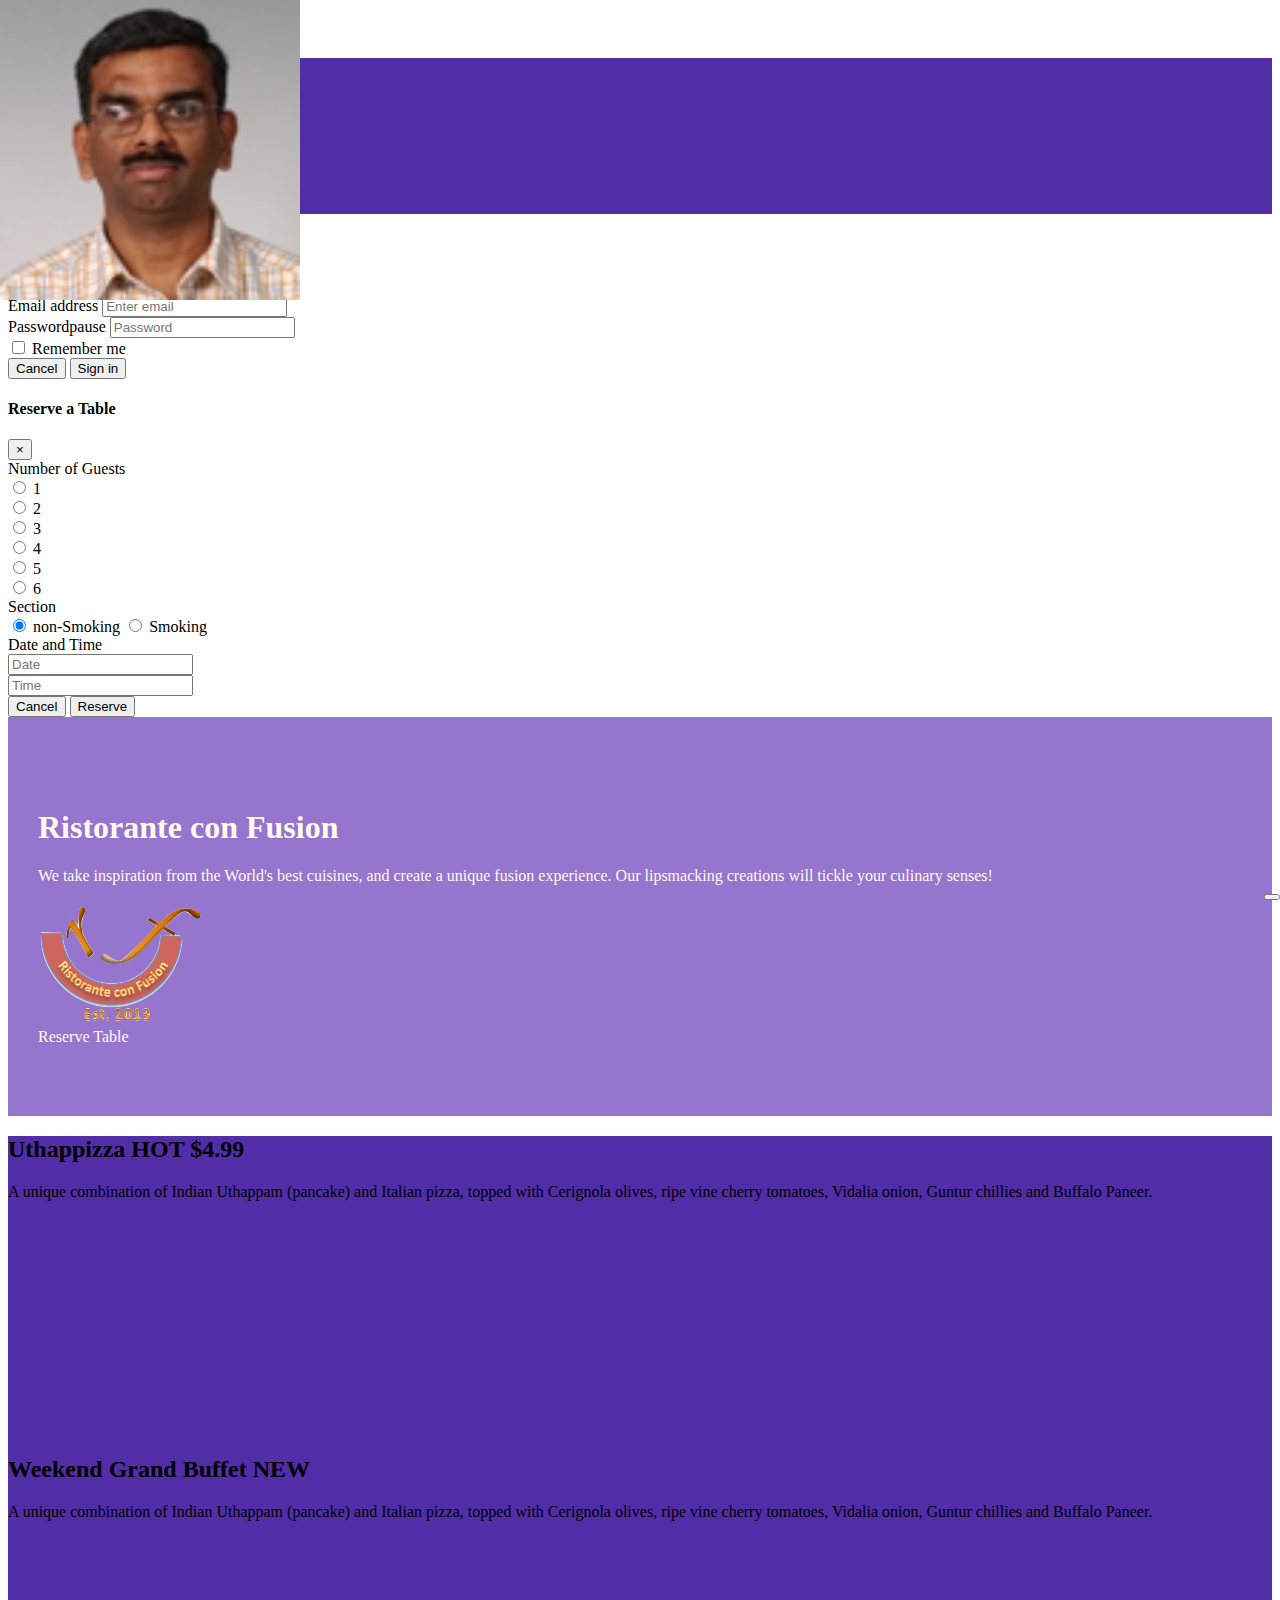
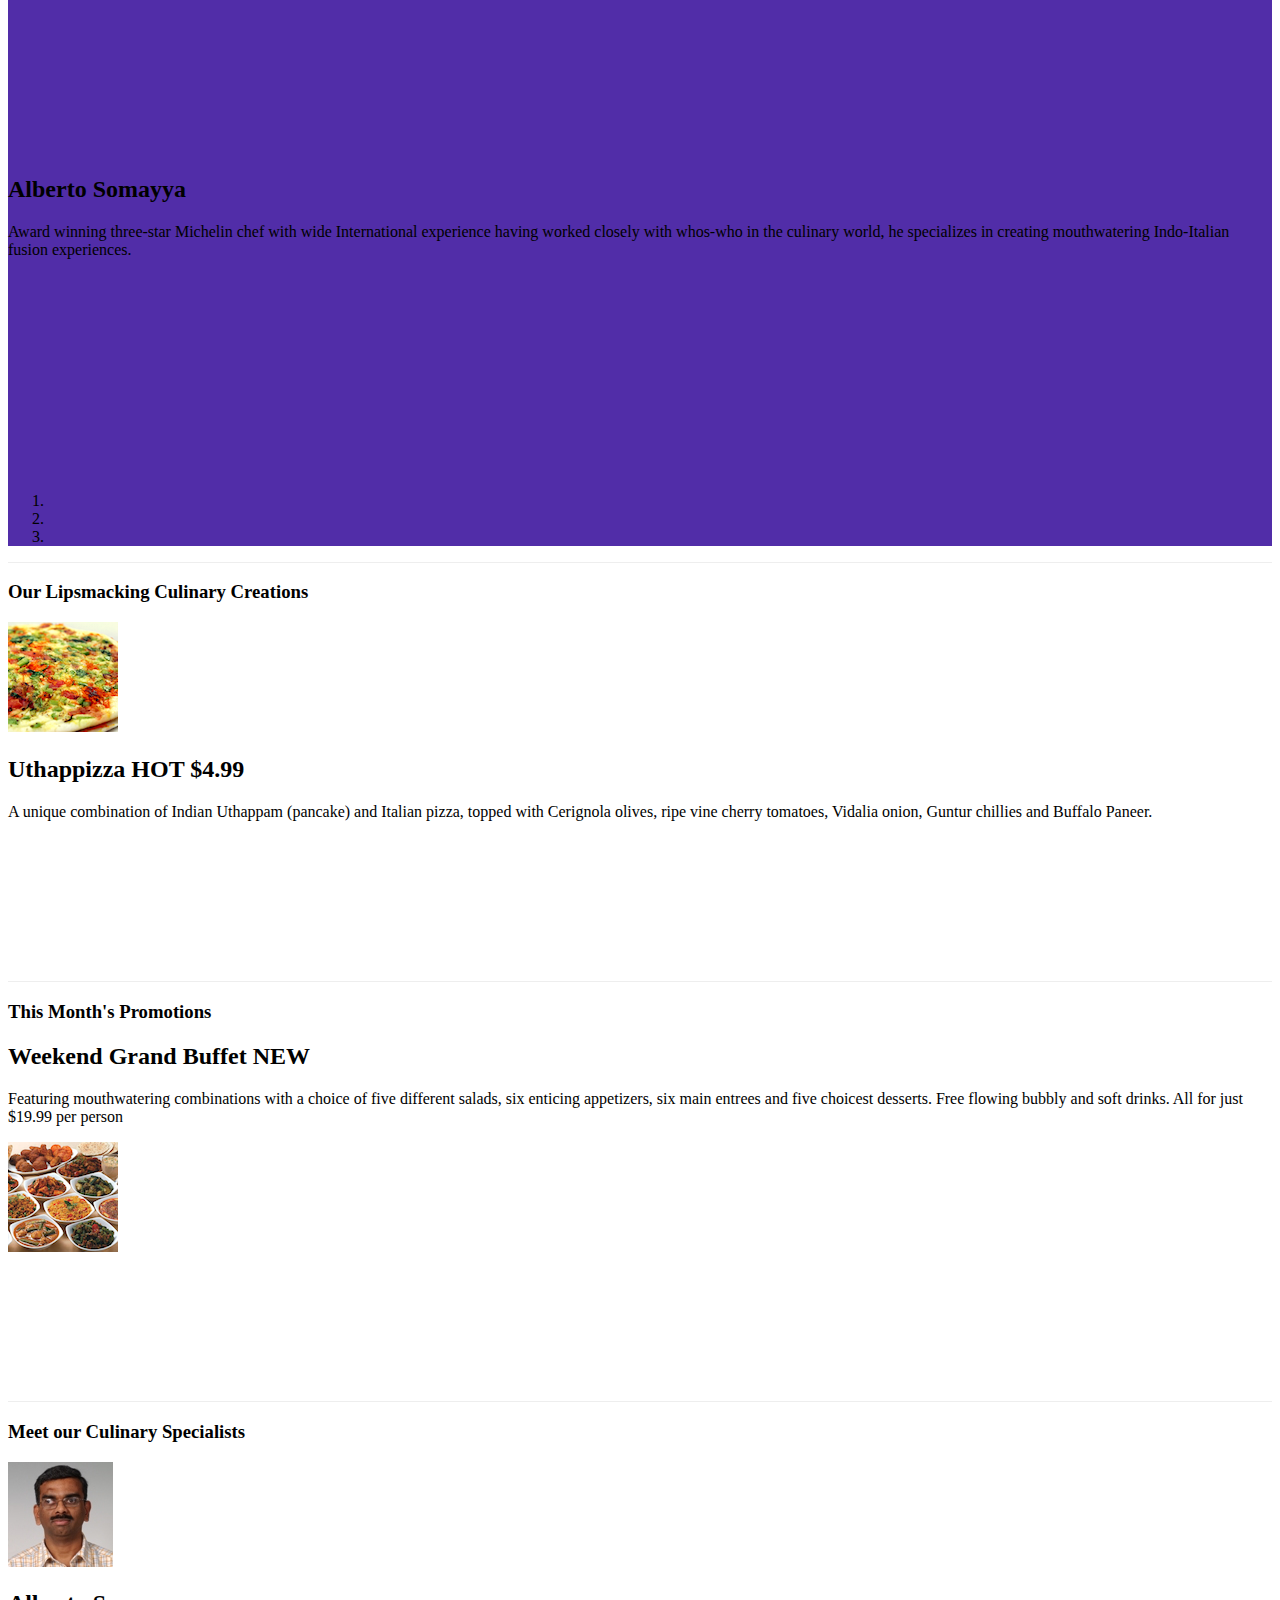
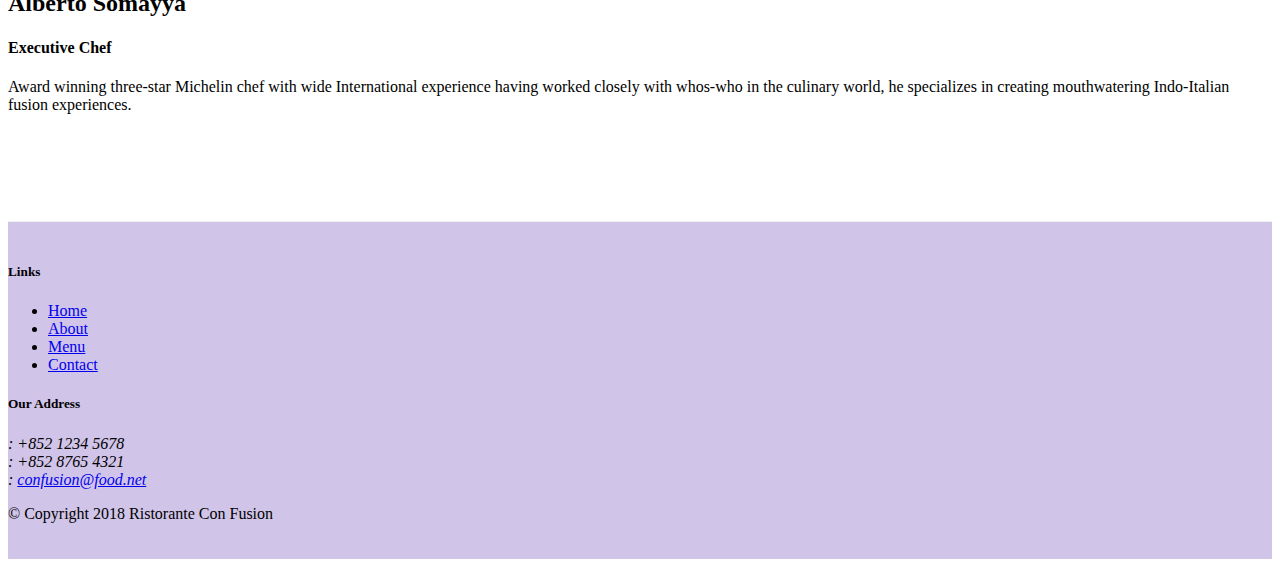
==== commit a7dec40b: "jquery carrousel refactor" ====
--- a/index.html
+++ b/index.html
@@ -97,7 +97,7 @@
                 </div>
                 <div class="form-group col-sm-4">
                   <label class="sr-only" for="exampleInputPassword3">
-                    Password
+                    Passwordpause
                   </label>
                   <input
                     type="password"
@@ -398,14 +398,10 @@
               >
                 <span class="carousel-control-next-icon"></span>
               </a>
-              <div class="btn-group" id="carouselButton">
-                <button class="btn btn-danger btn-sm" id="carousel-pause">
-                  <span class="fa fa-pause"></span>
-                </button>
-                <button class="btn btn-danger btn-sm" id="carousel-play">
-                  <span class="fa fa-play"></span>
-                </button>
-              </div>
+
+              <button class="btn btn-danger btn-sm" id="carouselButton">
+                <span class="fa fa-pause"></span>
+              </button>
             </div>
           </div>
         </div>
@@ -562,11 +558,18 @@
     <script>
       $(document).ready(function () {
         $("#mycarousel").carousel({ interval: 2000 });
-        $("#carousel-pause").click(function () {
-          $("#mycarousel").carousel("pause");
-        });
-        $("#carousel-play").click(function () {
-          $("#mycarousel").carousel("cycle");
+        $("#carouselButton").click(function () {
+          if ($("#carouselButton").children("span").hasClass("fa-pause")) {
+            $("#mycarousel").carousel("pause");
+            $("#carouselButton").children("span").removeClass("fa-pause");
+            $("#carouselButton").children("span").addClass("fa-play");
+          } else if (
+            $("#carouselButton").children("span").hasClass("fa-play")
+          ) {
+            $("#mycarousel").carousel("pause");
+            $("#carouselButton").children("span").removeClass("fa-play");
+            $("#carouselButton").children("span").addClass("fa-pause");
+          }
         });
       });
     </script>
